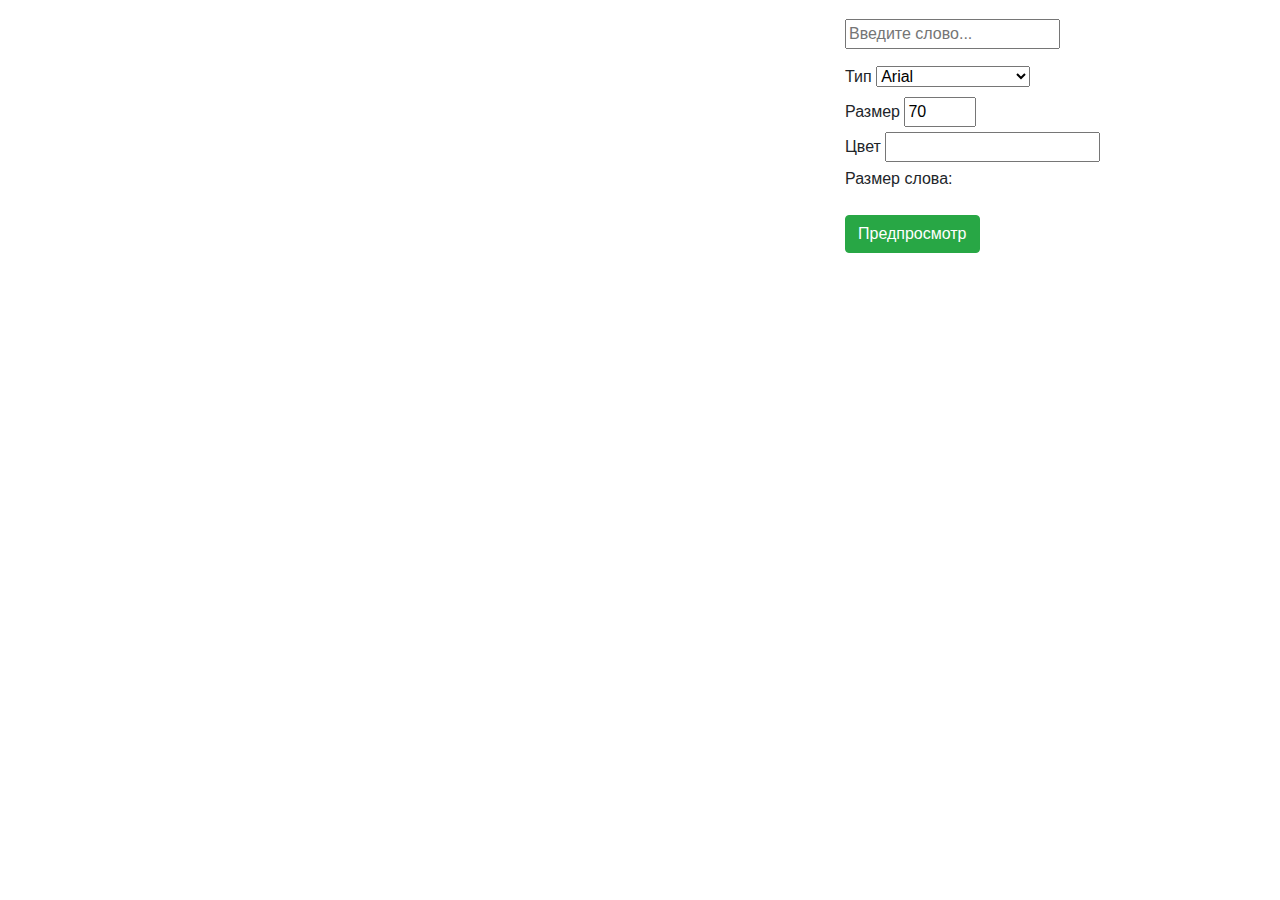
==== index.html @ cc843890 "Add files via upload" ====
<!DOCTYPE html>
<html lang="ru">

<head>

	<meta charset="utf-8">
	<base href="/">

	<title>title</title>
	<meta name="description" content="">

	<meta http-equiv="X-UA-Compatible" content="IE=edge">
	<meta name="viewport" content="width=device-width, initial-scale=1, maximum-scale=1">
	
	<!-- Template Basic Images Start -->
	<meta property="og:image" content="path/to/image.jpg">
	<link rel="icon" href="img/favicon/favicon.ico">
	<link rel="apple-touch-icon" sizes="180x180" href="img/favicon/apple-touch-icon-180x180.png">
	<!-- Template Basic Images End -->
	
	<!-- Custom Browsers Color Start -->
	<meta name="theme-color" content="#000">
	<!-- Custom Browsers Color End -->
	<link rel="stylesheet" href="https://maxcdn.bootstrapcdn.com/bootstrap/4.1.0/css/bootstrap.min.css">
	<link rel="stylesheet" href="libs/spectrum.css">
	<link rel="stylesheet" href="css/main.min.css">
	
</head>

<body>

	<!-- Custom HTML -->

	<div class="container">

		<div class="row">

			<div class="col-12">
				
				<div class="row align-items-center">

					<div class="col-8">

						<div id="canvas-wrapper">

							<canvas id="canvas" width="600" height="250"></canvas>

						</div>

					</div>

					<div class="col-4">
						<p style="margin-top: 15px;">
							<input class="input" data-text="Слово" value="" id="cardalltexthex1" placeholder="Введите слово..."></input>
						</p>
						<div class="row">
							<div class="col-12" >
								<label for="font-control">Тип</label>
								<select id="font-control" name="font-control" class="selectpicker">
									<option value="nautilus pompilius" style="font-family: Nautilus Pompilius;">Nautilus Pompilius</option>
									<option value="tsarevich-regular" style="font-family: Tsarevich-Regular;">Tsarevich-Regular</option>
									<option value="celestina-script" style="font-family: Celestina-Script;">Celestina-Script</option>
									<option value="legend" style="font-family: legend;">Legend</option>
									<option value="lobster" style="font-family: Lobster;">Lobster</option>
									<option value="arial" style="font-family: arial;" selected>Arial</option>
									<option value="helvetica" style="font-family: helvetica;">Helvetica</option>
								</select></br>

								<label for="font-control-size">Размер</label>
								<input type="number" value="70" min="50" max="250" step="1" id="font-control-size"></br>

								<label for="font-color">Цвет</label>
								<input id="showPaletteOnly"></br>
								<span>Размер слова: <br><span id="word_size"></span></span><br><span id="word_size2"></span>
							</div>
						</div>

						<!-- Button trigger modal -->
						<button type="button" class="btn btn-success" id="rasterize" onclick="pngandsvg()" data-toggle="modal" data-target=".bd-example-modal-lg">
							Предпросмотр
						</button>

						<!-- Modal -->

						<div class="modal fade bd-example-modal-lg" tabindex="-1" role="dialog" aria-labelledby="myLargeModalLabel" aria-hidden="true">
							<div class="modal-dialog modal-lg">
								<div class="modal-content">
									<div class="modal-header">
										<h5 class="modal-title" id="exampleModalLabel">Предпросмотр</h5>
										<button type="button" class="close" data-dismiss="modal" aria-label="Close">
											<span aria-hidden="true">&times;</span>
										</button>
									</div>
									<div class="modal-body" style="text-align: center;">
										<img id="canvasRasterizer" style="border: solid 1px #ccc;"></img>
										<div id="SVGRasterizer" style="display: none;"></div>
									</div>
									<div class="modal-footer">
										<button id="dl" type="button" class="btn btn-primary">Сохранить SVG</button>
										<a href="#" class="btn btn-primary" id="btn-download" download="my-file-name.jpg">Сохранить PNG</a>
										<button type="button" class="btn btn-secondary" data-dismiss="modal">Закрыть</button>
									</div>
								</div>
							</div>
						</div>

					</div>

				</div>

			</div>
			
		</div>

	</div>

	<script src="libs/jquery-3.2.1.slim.min.js"></script>
	<script src="libs/spectrum.js"></script>
	<script src="libs/fabric.min.js"></script>
	<script src="libs/d3.v3.min.js"></script>
	<script src="libs/d3-save-svg.min.js"></script>
	<script src="js/scripts.min.js"></script>


</body>
</html>
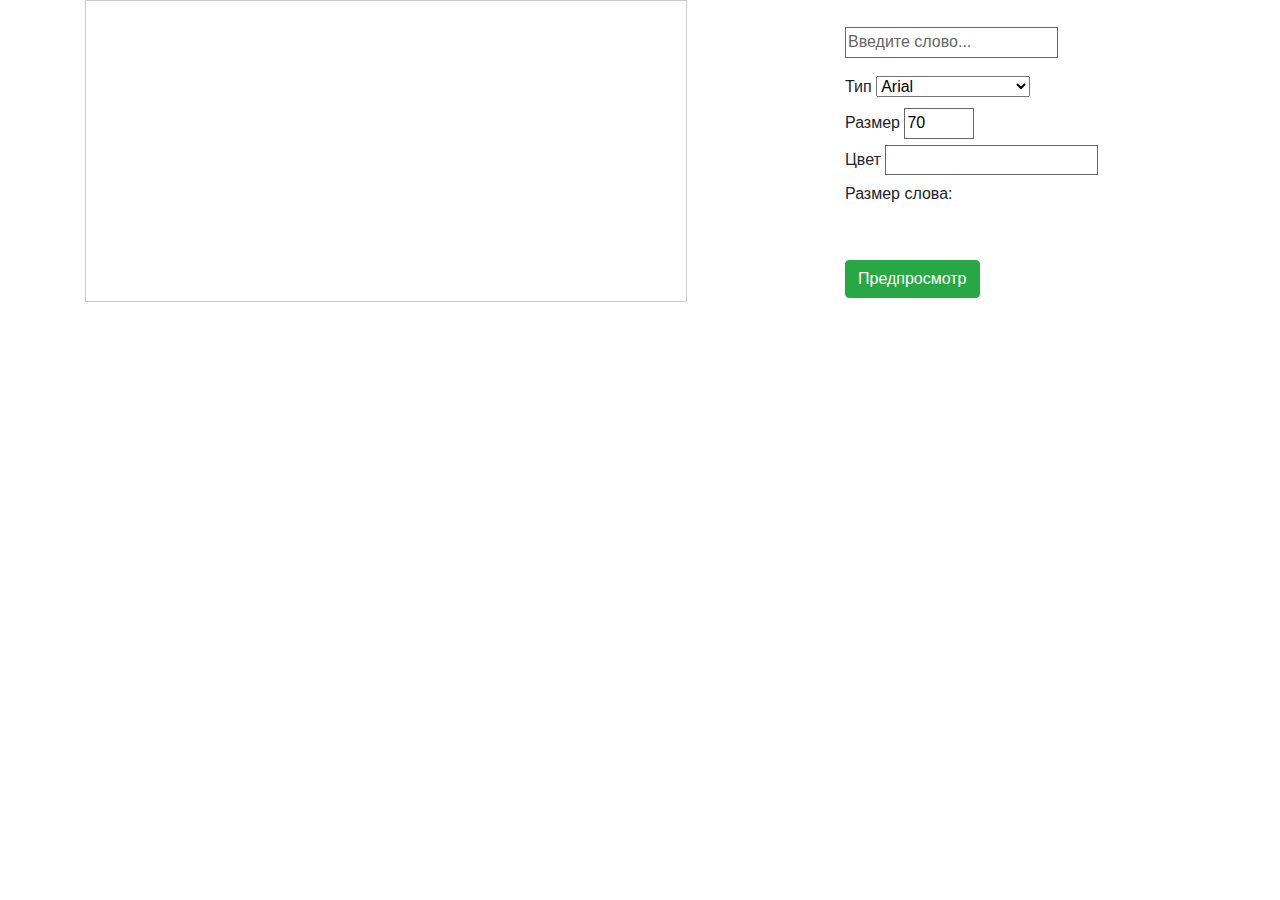
==== commit 2e42fc5e: "Update index.html" ====
--- a/index.html
+++ b/index.html
@@ -6,7 +6,7 @@
 	<meta charset="utf-8">
 	<base href="/">
 
-	<title>title</title>
+	<title>word + zoom</title>
 	<meta name="description" content="">
 
 	<meta http-equiv="X-UA-Compatible" content="IE=edge">
@@ -22,9 +22,9 @@
 	<meta name="theme-color" content="#000">
 	<!-- Custom Browsers Color End -->
 	<link rel="stylesheet" href="https://maxcdn.bootstrapcdn.com/bootstrap/4.1.0/css/bootstrap.min.css">
-	<link rel="stylesheet" href="libs/spectrum.css">
-	<link rel="stylesheet" href="css/main.min.css">
-	
+	<link rel="stylesheet" href="spectrum.css">
+	<link rel="stylesheet" href="main.min.css">
+
 </head>
 
 <body>
@@ -33,30 +33,31 @@
 
 	<div class="container">
 
-		<div class="row">
+		<div class="row align-items-center">
 
 			<div class="col-12">
 				
 				<div class="row align-items-center">
 
-					<div class="col-8">
+					<div class="col-lg-8 col-md-12 col-sm-12">
 
-						<div id="canvas-wrapper">
+    
 
-							<canvas id="canvas" width="600" height="250"></canvas>
+		<div id="canvasSizer">
+	
+			<canvas width="600" height="300" id="canvas" ></canvas>
 
-						</div>
-
+		</div>
 					</div>
 
-					<div class="col-4">
+					<div class="col-lg-4 col-md-12 col-sm-12">
 						<p style="margin-top: 15px;">
 							<input class="input" data-text="Слово" value="" id="cardalltexthex1" placeholder="Введите слово..."></input>
 						</p>
 						<div class="row">
 							<div class="col-12" >
 								<label for="font-control">Тип</label>
-								<select id="font-control" name="font-control" class="selectpicker">
+								<select id="font-control" name="font-control" class="input666">
 									<option value="nautilus pompilius" style="font-family: Nautilus Pompilius;">Nautilus Pompilius</option>
 									<option value="tsarevich-regular" style="font-family: Tsarevich-Regular;">Tsarevich-Regular</option>
 									<option value="celestina-script" style="font-family: Celestina-Script;">Celestina-Script</option>
@@ -67,11 +68,13 @@
 								</select></br>
 
 								<label for="font-control-size">Размер</label>
-								<input type="number" value="70" min="50" max="250" step="1" id="font-control-size"></br>
+								<input type="number" value="70" min="50" max="250" step="1" id="font-control-size" class="input666"></br>
 
 								<label for="font-color">Цвет</label>
 								<input id="showPaletteOnly"></br>
-								<span>Размер слова: <br><span id="word_size"></span></span><br><span id="word_size2"></span>
+								<span>Размер слова: <br><span id="word_size"></span></span><br>
+								<span id="word_size2"></span><br>
+								<span id="word_size3"></span>
 							</div>
 						</div>
 
@@ -92,12 +95,13 @@
 										</button>
 									</div>
 									<div class="modal-body" style="text-align: center;">
-										<img id="canvasRasterizer" style="border: solid 1px #ccc;"></img>
+										<img id="canvasRasterizer" style="border: solid 1px #ccc; width: 100%;"></img>
 										<div id="SVGRasterizer" style="display: none;"></div>
+										<img id="SVGRasterizer2"></img>
 									</div>
 									<div class="modal-footer">
 										<button id="dl" type="button" class="btn btn-primary">Сохранить SVG</button>
-										<a href="#" class="btn btn-primary" id="btn-download" download="my-file-name.jpg">Сохранить PNG</a>
+										<a href="#" class="btn btn-primary" id="btn-download" download="my-file-name.jpg">Сохранить JPG</a>
 										<button type="button" class="btn btn-secondary" data-dismiss="modal">Закрыть</button>
 									</div>
 								</div>
@@ -113,14 +117,18 @@
 		</div>
 
 	</div>
-
-	<script src="libs/jquery-3.2.1.slim.min.js"></script>
-	<script src="libs/spectrum.js"></script>
-	<script src="libs/fabric.min.js"></script>
-	<script src="libs/d3.v3.min.js"></script>
-	<script src="libs/d3-save-svg.min.js"></script>
-	<script src="js/scripts.min.js"></script>
-
+<script>
+	if(document.documentElement.screenWidth > 768) {
+    document.write('<script src=fabric.min.js>')
+  } else {
+  	document.write('<script src=fabric.min151.js>')
+  }
+</script>
+	<script src="jquery-3.2.1.slim.min.js"></script>
+	<script src="spectrum.js"></script>
+	<script src="d3.v3.min.js"></script>
+	<script src="d3-save-svg.min.js"></script>
+	<script src="scripts.min.js"></script>
 
 </body>
 </html>
--- a/spectrum.css
+++ b/spectrum.css
@@ -0,0 +1,507 @@
+/***
+Spectrum Colorpicker v1.8.0
+https://github.com/bgrins/spectrum
+Author: Brian Grinstead
+License: MIT
+***/
+
+.sp-container {
+    position:absolute;
+    top:0;
+    left:0;
+    display:inline-block;
+    *display: inline;
+    *zoom: 1;
+    /* https://github.com/bgrins/spectrum/issues/40 */
+    z-index: 9999994;
+    overflow: hidden;
+}
+.sp-container.sp-flat {
+    position: relative;
+}
+
+/* Fix for * { box-sizing: border-box; } */
+.sp-container,
+.sp-container * {
+    -webkit-box-sizing: content-box;
+       -moz-box-sizing: content-box;
+            box-sizing: content-box;
+}
+
+/* http://ansciath.tumblr.com/post/7347495869/css-aspect-ratio */
+.sp-top {
+  position:relative;
+  width: 100%;
+  display:inline-block;
+}
+.sp-top-inner {
+   position:absolute;
+   top:0;
+   left:0;
+   bottom:0;
+   right:0;
+}
+.sp-color {
+    position: absolute;
+    top:0;
+    left:0;
+    bottom:0;
+    right:20%;
+}
+.sp-hue {
+    position: absolute;
+    top:0;
+    right:0;
+    bottom:0;
+    left:84%;
+    height: 100%;
+}
+
+.sp-clear-enabled .sp-hue {
+    top:33px;
+    height: 77.5%;
+}
+
+.sp-fill {
+    padding-top: 80%;
+}
+.sp-sat, .sp-val {
+    position: absolute;
+    top:0;
+    left:0;
+    right:0;
+    bottom:0;
+}
+
+.sp-alpha-enabled .sp-top {
+    margin-bottom: 18px;
+}
+.sp-alpha-enabled .sp-alpha {
+    display: block;
+}
+.sp-alpha-handle {
+    position:absolute;
+    top:-4px;
+    bottom: -4px;
+    width: 6px;
+    left: 50%;
+    cursor: pointer;
+    border: 1px solid black;
+    background: white;
+    opacity: .8;
+}
+.sp-alpha {
+    display: none;
+    position: absolute;
+    bottom: -14px;
+    right: 0;
+    left: 0;
+    height: 8px;
+}
+.sp-alpha-inner {
+    border: solid 1px #333;
+}
+
+.sp-clear {
+    display: none;
+}
+
+.sp-clear.sp-clear-display {
+    background-position: center;
+}
+
+.sp-clear-enabled .sp-clear {
+    display: block;
+    position:absolute;
+    top:0px;
+    right:0;
+    bottom:0;
+    left:84%;
+    height: 28px;
+}
+
+/* Don't allow text selection */
+.sp-container, .sp-replacer, .sp-preview, .sp-dragger, .sp-slider, .sp-alpha, .sp-clear, .sp-alpha-handle, .sp-container.sp-dragging .sp-input, .sp-container button  {
+    -webkit-user-select:none;
+    -moz-user-select: -moz-none;
+    -o-user-select:none;
+    user-select: none;
+}
+
+.sp-container.sp-input-disabled .sp-input-container {
+    display: none;
+}
+.sp-container.sp-buttons-disabled .sp-button-container {
+    display: none;
+}
+.sp-container.sp-palette-buttons-disabled .sp-palette-button-container {
+    display: none;
+}
+.sp-palette-only .sp-picker-container {
+    display: none;
+}
+.sp-palette-disabled .sp-palette-container {
+    display: none;
+}
+
+.sp-initial-disabled .sp-initial {
+    display: none;
+}
+
+
+/* Gradients for hue, saturation and value instead of images.  Not pretty... but it works */
+.sp-sat {
+    background-image: -webkit-gradient(linear,  0 0, 100% 0, from(#FFF), to(rgba(204, 154, 129, 0)));
+    background-image: -webkit-linear-gradient(left, #FFF, rgba(204, 154, 129, 0));
+    background-image: -moz-linear-gradient(left, #fff, rgba(204, 154, 129, 0));
+    background-image: -o-linear-gradient(left, #fff, rgba(204, 154, 129, 0));
+    background-image: -ms-linear-gradient(left, #fff, rgba(204, 154, 129, 0));
+    background-image: linear-gradient(to right, #fff, rgba(204, 154, 129, 0));
+    -ms-filter: "progid:DXImageTransform.Microsoft.gradient(GradientType = 1, startColorstr=#FFFFFFFF, endColorstr=#00CC9A81)";
+    filter : progid:DXImageTransform.Microsoft.gradient(GradientType = 1, startColorstr='#FFFFFFFF', endColorstr='#00CC9A81');
+}
+.sp-val {
+    background-image: -webkit-gradient(linear, 0 100%, 0 0, from(#000000), to(rgba(204, 154, 129, 0)));
+    background-image: -webkit-linear-gradient(bottom, #000000, rgba(204, 154, 129, 0));
+    background-image: -moz-linear-gradient(bottom, #000, rgba(204, 154, 129, 0));
+    background-image: -o-linear-gradient(bottom, #000, rgba(204, 154, 129, 0));
+    background-image: -ms-linear-gradient(bottom, #000, rgba(204, 154, 129, 0));
+    background-image: linear-gradient(to top, #000, rgba(204, 154, 129, 0));
+    -ms-filter: "progid:DXImageTransform.Microsoft.gradient(startColorstr=#00CC9A81, endColorstr=#FF000000)";
+    filter : progid:DXImageTransform.Microsoft.gradient(startColorstr='#00CC9A81', endColorstr='#FF000000');
+}
+
+.sp-hue {
+    background: -moz-linear-gradient(top, #ff0000 0%, #ffff00 17%, #00ff00 33%, #00ffff 50%, #0000ff 67%, #ff00ff 83%, #ff0000 100%);
+    background: -ms-linear-gradient(top, #ff0000 0%, #ffff00 17%, #00ff00 33%, #00ffff 50%, #0000ff 67%, #ff00ff 83%, #ff0000 100%);
+    background: -o-linear-gradient(top, #ff0000 0%, #ffff00 17%, #00ff00 33%, #00ffff 50%, #0000ff 67%, #ff00ff 83%, #ff0000 100%);
+    background: -webkit-gradient(linear, left top, left bottom, from(#ff0000), color-stop(0.17, #ffff00), color-stop(0.33, #00ff00), color-stop(0.5, #00ffff), color-stop(0.67, #0000ff), color-stop(0.83, #ff00ff), to(#ff0000));
+    background: -webkit-linear-gradient(top, #ff0000 0%, #ffff00 17%, #00ff00 33%, #00ffff 50%, #0000ff 67%, #ff00ff 83%, #ff0000 100%);
+    background: linear-gradient(to bottom, #ff0000 0%, #ffff00 17%, #00ff00 33%, #00ffff 50%, #0000ff 67%, #ff00ff 83%, #ff0000 100%);
+}
+
+/* IE filters do not support multiple color stops.
+   Generate 6 divs, line them up, and do two color gradients for each.
+   Yes, really.
+ */
+.sp-1 {
+    height:17%;
+    filter: progid:DXImageTransform.Microsoft.gradient(startColorstr='#ff0000', endColorstr='#ffff00');
+}
+.sp-2 {
+    height:16%;
+    filter: progid:DXImageTransform.Microsoft.gradient(startColorstr='#ffff00', endColorstr='#00ff00');
+}
+.sp-3 {
+    height:17%;
+    filter: progid:DXImageTransform.Microsoft.gradient(startColorstr='#00ff00', endColorstr='#00ffff');
+}
+.sp-4 {
+    height:17%;
+    filter: progid:DXImageTransform.Microsoft.gradient(startColorstr='#00ffff', endColorstr='#0000ff');
+}
+.sp-5 {
+    height:16%;
+    filter: progid:DXImageTransform.Microsoft.gradient(startColorstr='#0000ff', endColorstr='#ff00ff');
+}
+.sp-6 {
+    height:17%;
+    filter: progid:DXImageTransform.Microsoft.gradient(startColorstr='#ff00ff', endColorstr='#ff0000');
+}
+
+.sp-hidden {
+    display: none !important;
+}
+
+/* Clearfix hack */
+.sp-cf:before, .sp-cf:after { content: ""; display: table; }
+.sp-cf:after { clear: both; }
+.sp-cf { *zoom: 1; }
+
+/* Mobile devices, make hue slider bigger so it is easier to slide */
+@media (max-device-width: 480px) {
+    .sp-color { right: 40%; }
+    .sp-hue { left: 63%; }
+    .sp-fill { padding-top: 60%; }
+}
+.sp-dragger {
+   border-radius: 5px;
+   height: 5px;
+   width: 5px;
+   border: 1px solid #fff;
+   background: #000;
+   cursor: pointer;
+   position:absolute;
+   top:0;
+   left: 0;
+}
+.sp-slider {
+    position: absolute;
+    top:0;
+    cursor:pointer;
+    height: 3px;
+    left: -1px;
+    right: -1px;
+    border: 1px solid #000;
+    background: white;
+    opacity: .8;
+}
+
+/*
+Theme authors:
+Here are the basic themeable display options (colors, fonts, global widths).
+See http://bgrins.github.io/spectrum/themes/ for instructions.
+*/
+
+.sp-container {
+    border-radius: 0;
+    background-color: #ECECEC;
+    border: solid 1px #f0c49B;
+    padding: 0;
+}
+.sp-container, .sp-container button, .sp-container input, .sp-color, .sp-hue, .sp-clear {
+    font: normal 12px "Lucida Grande", "Lucida Sans Unicode", "Lucida Sans", Geneva, Verdana, sans-serif;
+    -webkit-box-sizing: border-box;
+    -moz-box-sizing: border-box;
+    -ms-box-sizing: border-box;
+    box-sizing: border-box;
+}
+.sp-top {
+    margin-bottom: 3px;
+}
+.sp-color, .sp-hue, .sp-clear {
+    border: solid 1px #666;
+}
+
+/* Input */
+.sp-input-container {
+    float:right;
+    width: 100px;
+    margin-bottom: 4px;
+}
+.sp-initial-disabled  .sp-input-container {
+    width: 100%;
+}
+.sp-input {
+   font-size: 12px !important;
+   border: 1px inset;
+   padding: 4px 5px;
+   margin: 0;
+   width: 100%;
+   background:transparent;
+   border-radius: 3px;
+   color: #222;
+}
+.sp-input:focus  {
+    border: 1px solid orange;
+}
+.sp-input.sp-validation-error {
+    border: 1px solid red;
+    background: #fdd;
+}
+.sp-picker-container , .sp-palette-container {
+    float:left;
+    position: relative;
+    padding: 10px;
+    padding-bottom: 300px;
+    margin-bottom: -290px;
+}
+.sp-picker-container {
+    width: 172px;
+    border-left: solid 1px #fff;
+}
+
+/* Palettes */
+.sp-palette-container {
+    border-right: solid 1px #ccc;
+}
+
+.sp-palette-only .sp-palette-container {
+    border: 0;
+}
+
+.sp-palette .sp-thumb-el {
+    display: block;
+    position:relative;
+    float:left;
+    width: 24px;
+    height: 15px;
+    margin: 3px;
+    cursor: pointer;
+    border:solid 2px transparent;
+}
+.sp-palette .sp-thumb-el:hover, .sp-palette .sp-thumb-el.sp-thumb-active {
+    border-color: orange;
+}
+.sp-thumb-el {
+    position:relative;
+}
+
+/* Initial */
+.sp-initial {
+    float: left;
+    border: solid 1px #333;
+}
+.sp-initial span {
+    width: 30px;
+    height: 25px;
+    border:none;
+    display:block;
+    float:left;
+    margin:0;
+}
+
+.sp-initial .sp-clear-display {
+    background-position: center;
+}
+
+/* Buttons */
+.sp-palette-button-container,
+.sp-button-container {
+    float: right;
+}
+
+/* Replacer (the little preview div that shows up instead of the <input>) */
+.sp-replacer {
+    margin:0;
+    overflow:hidden;
+    cursor:pointer;
+    padding: 2px;
+    display:inline-block;
+    *zoom: 1;
+    *display: inline;
+    border: solid 1px #91765d;
+    background: #eee;
+    color: #333;
+    vertical-align: middle;
+}
+.sp-replacer:hover, .sp-replacer.sp-active {
+    border-color: #F0C49B;
+    color: #111;
+}
+.sp-replacer.sp-disabled {
+    cursor:default;
+    border-color: silver;
+    color: silver;
+}
+.sp-dd {
+    padding: 2px 0;
+    height: 12px;
+    line-height: 12px;
+    float:left;
+    font-size:8px;
+}
+.sp-preview {
+    position:relative;
+    width: 16px;
+    height: 16px;
+    border: solid 1px #222;
+    margin-right: 5px;
+    float:left;
+    z-index: 0;
+}
+
+.sp-palette {
+    *width: 220px;
+    max-width: 220px;
+}
+.sp-palette .sp-thumb-el {
+    width:16px;
+    height: 16px;
+    margin:2px 1px;
+    border: solid 1px #d0d0d0;
+}
+
+.sp-container {
+    padding-bottom:0;
+}
+
+
+/* Buttons: http://hellohappy.org/css3-buttons/ */
+.sp-container button {
+  background-color: #eeeeee;
+  background-image: -webkit-linear-gradient(top, #eeeeee, #cccccc);
+  background-image: -moz-linear-gradient(top, #eeeeee, #cccccc);
+  background-image: -ms-linear-gradient(top, #eeeeee, #cccccc);
+  background-image: -o-linear-gradient(top, #eeeeee, #cccccc);
+  background-image: linear-gradient(to bottom, #eeeeee, #cccccc);
+  border: 1px solid #ccc;
+  border-bottom: 1px solid #bbb;
+  border-radius: 3px;
+  color: #333;
+  font-size: 14px;
+  line-height: 1;
+  padding: 5px 4px;
+  text-align: center;
+  text-shadow: 0 1px 0 #eee;
+  vertical-align: middle;
+}
+.sp-container button:hover {
+    background-color: #dddddd;
+    background-image: -webkit-linear-gradient(top, #dddddd, #bbbbbb);
+    background-image: -moz-linear-gradient(top, #dddddd, #bbbbbb);
+    background-image: -ms-linear-gradient(top, #dddddd, #bbbbbb);
+    background-image: -o-linear-gradient(top, #dddddd, #bbbbbb);
+    background-image: linear-gradient(to bottom, #dddddd, #bbbbbb);
+    border: 1px solid #bbb;
+    border-bottom: 1px solid #999;
+    cursor: pointer;
+    text-shadow: 0 1px 0 #ddd;
+}
+.sp-container button:active {
+    border: 1px solid #aaa;
+    border-bottom: 1px solid #888;
+    -webkit-box-shadow: inset 0 0 5px 2px #aaaaaa, 0 1px 0 0 #eeeeee;
+    -moz-box-shadow: inset 0 0 5px 2px #aaaaaa, 0 1px 0 0 #eeeeee;
+    -ms-box-shadow: inset 0 0 5px 2px #aaaaaa, 0 1px 0 0 #eeeeee;
+    -o-box-shadow: inset 0 0 5px 2px #aaaaaa, 0 1px 0 0 #eeeeee;
+    box-shadow: inset 0 0 5px 2px #aaaaaa, 0 1px 0 0 #eeeeee;
+}
+.sp-cancel {
+    font-size: 11px;
+    color: #d93f3f !important;
+    margin:0;
+    padding:2px;
+    margin-right: 5px;
+    vertical-align: middle;
+    text-decoration:none;
+
+}
+.sp-cancel:hover {
+    color: #d93f3f !important;
+    text-decoration: underline;
+}
+
+
+.sp-palette span:hover, .sp-palette span.sp-thumb-active {
+    border-color: #000;
+}
+
+.sp-preview, .sp-alpha, .sp-thumb-el {
+    position:relative;
+    background-image: url([data-uri]);
+}
+.sp-preview-inner, .sp-alpha-inner, .sp-thumb-inner {
+    display:block;
+    position:absolute;
+    top:0;left:0;bottom:0;right:0;
+}
+
+.sp-palette .sp-thumb-inner {
+    background-position: 50% 50%;
+    background-repeat: no-repeat;
+}
+
+.sp-palette .sp-thumb-light.sp-thumb-active .sp-thumb-inner {
+    background-image: url([data-uri]);
+}
+
+.sp-palette .sp-thumb-dark.sp-thumb-active .sp-thumb-inner {
+    background-image: url([data-uri]);
+}
+
+.sp-clear-display {
+    background-repeat:no-repeat;
+    background-position: center;
+    background-image: url([data-uri]);
+}
--- a/main.min.css
+++ b/main.min.css
@@ -0,0 +1 @@
+@font-face{font-family:roboto-example;font-weight:400;font-style:normal;src:url(../fonts/RobotoRegular/RobotoRegular.eot);src:url(../fonts/RobotoRegular/RobotoRegular.eot?#iefix) format("embedded-opentype"),url(../fonts/RobotoRegular/RobotoRegular.woff) format("woff"),url(../fonts/RobotoRegular/RobotoRegular.ttf) format("truetype"),url(../fonts/RobotoRegular/RobotoRegular.otf) format("opentype")}@font-face{font-family:roboto-example;font-weight:700;font-style:normal;src:url(../fonts/RobotoBold/RobotoBold.eot);src:url(../fonts/RobotoBold/RobotoBold.eot?#iefix) format("embedded-opentype"),url(../fonts/RobotoBold/RobotoBold.woff) format("woff"),url(../fonts/RobotoBold/RobotoBold.ttf) format("truetype"),url(../fonts/RobotoBold/RobotoBold.otf) format("opentype")}@font-face{font-family:Lobster;font-weight:400;font-style:normal;src:url(../fonts/Lobster/Lobster.eot);src:url(../fonts/Lobster/Lobster.eot?#iefix) format("embedded-opentype"),url(../fonts/Lobster/Lobster.woff) format("woff"),url(../fonts/Lobster/Lobster.ttf) format("truetype"),url(../fonts/Lobster/Lobster.otf) format("opentype")}@font-face{font-family:"Nautilus Pompilius";font-weight:400;font-style:normal;src:url(../fonts/Nautilus/Nautilus.eot);src:url(../fonts/Nautilus/Nautilus.eot?#iefix) format("embedded-opentype"),url(../fonts/Nautilus/Nautilus.woff) format("woff"),url(../fonts/Nautilus/Nautilus.ttf) format("truetype"),url(../fonts/Nautilus/Nautilus.otf) format("opentype")}*,::after,::before{-webkit-box-sizing:border-box;box-sizing:border-box}html{font-family:sans-serif;line-height:1.15;-webkit-text-size-adjust:100%;-ms-text-size-adjust:100%;-ms-overflow-style:scrollbar;-webkit-tap-highlight-color:transparent}@-ms-viewport{width:device-width}article,aside,dialog,figcaption,figure,footer,header,hgroup,main,nav,section{display:block}body{margin:0;font-family:-apple-system,BlinkMacSystemFont,"Segoe UI",Roboto,"Helvetica Neue",Arial,sans-serif,"Apple Color Emoji","Segoe UI Emoji","Segoe UI Symbol";font-size:1rem;font-weight:400;line-height:1.5;color:#212529;text-align:left;background-color:#fff}[tabindex="-1"]:focus{outline:0!important}hr{-webkit-box-sizing:content-box;box-sizing:content-box;height:0;overflow:visible}h1,h2,h3,h4,h5,h6{margin-top:0;margin-bottom:.5rem}p{margin-top:0;margin-bottom:1rem}abbr[data-original-title],abbr[title]{text-decoration:underline;-webkit-text-decoration:underline dotted;text-decoration:underline dotted;cursor:help;border-bottom:0}address{margin-bottom:1rem;font-style:normal;line-height:inherit}dl,ol,ul{margin-top:0;margin-bottom:1rem}ol ol,ol ul,ul ol,ul ul{margin-bottom:0}dt{font-weight:700}dd{margin-bottom:.5rem;margin-left:0}blockquote{margin:0 0 1rem}dfn{font-style:italic}b,strong{font-weight:bolder}small{font-size:80%}sub,sup{position:relative;font-size:75%;line-height:0;vertical-align:baseline}sub{bottom:-.25em}sup{top:-.5em}a{color:#007bff;text-decoration:none;background-color:transparent;-webkit-text-decoration-skip:objects}a:hover{color:#0056b3;text-decoration:underline}a:not([href]):not([tabindex]){color:inherit;text-decoration:none}a:not([href]):not([tabindex]):focus,a:not([href]):not([tabindex]):hover{color:inherit;text-decoration:none}a:not([href]):not([tabindex]):focus{outline:0}code,kbd,pre,samp{font-family:monospace,monospace;font-size:1em}pre{margin-top:0;margin-bottom:1rem;overflow:auto;-ms-overflow-style:scrollbar}figure{margin:0 0 1rem}img{vertical-align:middle;border-style:none}svg:not(:root){overflow:hidden}table{border-collapse:collapse}caption{padding-top:.75rem;padding-bottom:.75rem;color:#6c757d;text-align:left;caption-side:bottom}th{text-align:inherit}label{display:inline-block;margin-bottom:.5rem}button{-webkit-border-radius:0;border-radius:0}button:focus{outline:1px dotted;outline:5px auto -webkit-focus-ring-color}button,input,optgroup,select,textarea{margin:0;font-family:inherit;font-size:inherit;line-height:inherit}button,input{overflow:visible}button,select{text-transform:none}[type=reset],[type=submit],button,html [type=button]{-webkit-appearance:button}[type=button]::-moz-focus-inner,[type=reset]::-moz-focus-inner,[type=submit]::-moz-focus-inner,button::-moz-focus-inner{padding:0;border-style:none}input[type=checkbox],input[type=radio]{-webkit-box-sizing:border-box;box-sizing:border-box;padding:0}input[type=date],input[type=datetime-local],input[type=month],input[type=time]{-webkit-appearance:listbox}textarea{overflow:auto;resize:vertical}fieldset{min-width:0;padding:0;margin:0;border:0}legend{display:block;width:100%;max-width:100%;padding:0;margin-bottom:.5rem;font-size:1.5rem;line-height:inherit;color:inherit;white-space:normal}progress{vertical-align:baseline}[type=number]::-webkit-inner-spin-button,[type=number]::-webkit-outer-spin-button{height:auto}[type=search]{outline-offset:-2px;-webkit-appearance:none}[type=search]::-webkit-search-cancel-button,[type=search]::-webkit-search-decoration{-webkit-appearance:none}::-webkit-file-upload-button{font:inherit;-webkit-appearance:button}output{display:inline-block}summary{display:list-item;cursor:pointer}template{display:none}[hidden]{display:none!important}@-ms-viewport{width:device-width}html{-webkit-box-sizing:border-box;box-sizing:border-box;-ms-overflow-style:scrollbar}*,::after,::before{-webkit-box-sizing:inherit;box-sizing:inherit}.container{width:100%;padding-right:15px;padding-left:15px;margin-right:auto;margin-left:auto}@media (min-width:576px){.container{max-width:540px}}@media (min-width:768px){.container{max-width:720px}}@media (min-width:992px){.container{max-width:960px}}@media (min-width:1200px){.container{max-width:1140px}}.container-fluid{width:100%;padding-right:15px;padding-left:15px;margin-right:auto;margin-left:auto}.row{display:-webkit-box;display:-webkit-flex;display:-ms-flexbox;display:flex;-webkit-flex-wrap:wrap;-ms-flex-wrap:wrap;flex-wrap:wrap;margin-right:-15px;margin-left:-15px}.no-gutters{margin-right:0;margin-left:0}.no-gutters>.col,.no-gutters>[class*=col-]{padding-right:0;padding-left:0}.col,.col-1,.col-10,.col-11,.col-12,.col-2,.col-3,.col-4,.col-5,.col-6,.col-7,.col-8,.col-9,.col-auto,.col-lg,.col-lg-1,.col-lg-10,.col-lg-11,.col-lg-12,.col-lg-2,.col-lg-3,.col-lg-4,.col-lg-5,.col-lg-6,.col-lg-7,.col-lg-8,.col-lg-9,.col-lg-auto,.col-md,.col-md-1,.col-md-10,.col-md-11,.col-md-12,.col-md-2,.col-md-3,.col-md-4,.col-md-5,.col-md-6,.col-md-7,.col-md-8,.col-md-9,.col-md-auto,.col-sm,.col-sm-1,.col-sm-10,.col-sm-11,.col-sm-12,.col-sm-2,.col-sm-3,.col-sm-4,.col-sm-5,.col-sm-6,.col-sm-7,.col-sm-8,.col-sm-9,.col-sm-auto,.col-xl,.col-xl-1,.col-xl-10,.col-xl-11,.col-xl-12,.col-xl-2,.col-xl-3,.col-xl-4,.col-xl-5,.col-xl-6,.col-xl-7,.col-xl-8,.col-xl-9,.col-xl-auto{position:relative;width:100%;min-height:1px;padding-right:15px;padding-left:15px}.col{-webkit-flex-basis:0;-ms-flex-preferred-size:0;flex-basis:0;-webkit-box-flex:1;-webkit-flex-grow:1;-ms-flex-positive:1;flex-grow:1;max-width:100%}.col-auto{-webkit-box-flex:0;-webkit-flex:0 0 auto;-ms-flex:0 0 auto;flex:0 0 auto;width:auto;max-width:none}.col-1{-webkit-box-flex:0;-webkit-flex:0 0 8.33333%;-ms-flex:0 0 8.33333%;flex:0 0 8.33333%;max-width:8.33333%}.col-2{-webkit-box-flex:0;-webkit-flex:0 0 16.66667%;-ms-flex:0 0 16.66667%;flex:0 0 16.66667%;max-width:16.66667%}.col-3{-webkit-box-flex:0;-webkit-flex:0 0 25%;-ms-flex:0 0 25%;flex:0 0 25%;max-width:25%}.col-4{-webkit-box-flex:0;-webkit-flex:0 0 33.33333%;-ms-flex:0 0 33.33333%;flex:0 0 33.33333%;max-width:33.33333%}.col-5{-webkit-box-flex:0;-webkit-flex:0 0 41.66667%;-ms-flex:0 0 41.66667%;flex:0 0 41.66667%;max-width:41.66667%}.col-6{-webkit-box-flex:0;-webkit-flex:0 0 50%;-ms-flex:0 0 50%;flex:0 0 50%;max-width:50%}.col-7{-webkit-box-flex:0;-webkit-flex:0 0 58.33333%;-ms-flex:0 0 58.33333%;flex:0 0 58.33333%;max-width:58.33333%}.col-8{-webkit-box-flex:0;-webkit-flex:0 0 66.66667%;-ms-flex:0 0 66.66667%;flex:0 0 66.66667%;max-width:66.66667%}.col-9{-webkit-box-flex:0;-webkit-flex:0 0 75%;-ms-flex:0 0 75%;flex:0 0 75%;max-width:75%}.col-10{-webkit-box-flex:0;-webkit-flex:0 0 83.33333%;-ms-flex:0 0 83.33333%;flex:0 0 83.33333%;max-width:83.33333%}.col-11{-webkit-box-flex:0;-webkit-flex:0 0 91.66667%;-ms-flex:0 0 91.66667%;flex:0 0 91.66667%;max-width:91.66667%}.col-12{-webkit-box-flex:0;-webkit-flex:0 0 100%;-ms-flex:0 0 100%;flex:0 0 100%;max-width:100%}.order-first{-webkit-box-ordinal-group:0;-webkit-order:-1;-ms-flex-order:-1;order:-1}.order-last{-webkit-box-ordinal-group:14;-webkit-order:13;-ms-flex-order:13;order:13}.order-0{-webkit-box-ordinal-group:1;-webkit-order:0;-ms-flex-order:0;order:0}.order-1{-webkit-box-ordinal-group:2;-webkit-order:1;-ms-flex-order:1;order:1}.order-2{-webkit-box-ordinal-group:3;-webkit-order:2;-ms-flex-order:2;order:2}.order-3{-webkit-box-ordinal-group:4;-webkit-order:3;-ms-flex-order:3;order:3}.order-4{-webkit-box-ordinal-group:5;-webkit-order:4;-ms-flex-order:4;order:4}.order-5{-webkit-box-ordinal-group:6;-webkit-order:5;-ms-flex-order:5;order:5}.order-6{-webkit-box-ordinal-group:7;-webkit-order:6;-ms-flex-order:6;order:6}.order-7{-webkit-box-ordinal-group:8;-webkit-order:7;-ms-flex-order:7;order:7}.order-8{-webkit-box-ordinal-group:9;-webkit-order:8;-ms-flex-order:8;order:8}.order-9{-webkit-box-ordinal-group:10;-webkit-order:9;-ms-flex-order:9;order:9}.order-10{-webkit-box-ordinal-group:11;-webkit-order:10;-ms-flex-order:10;order:10}.order-11{-webkit-box-ordinal-group:12;-webkit-order:11;-ms-flex-order:11;order:11}.order-12{-webkit-box-ordinal-group:13;-webkit-order:12;-ms-flex-order:12;order:12}.offset-1{margin-left:8.33333%}.offset-2{margin-left:16.66667%}.offset-3{margin-left:25%}.offset-4{margin-left:33.33333%}.offset-5{margin-left:41.66667%}.offset-6{margin-left:50%}.offset-7{margin-left:58.33333%}.offset-8{margin-left:66.66667%}.offset-9{margin-left:75%}.offset-10{margin-left:83.33333%}.offset-11{margin-left:91.66667%}@media (min-width:576px){.col-sm{-webkit-flex-basis:0;-ms-flex-preferred-size:0;flex-basis:0;-webkit-box-flex:1;-webkit-flex-grow:1;-ms-flex-positive:1;flex-grow:1;max-width:100%}.col-sm-auto{-webkit-box-flex:0;-webkit-flex:0 0 auto;-ms-flex:0 0 auto;flex:0 0 auto;width:auto;max-width:none}.col-sm-1{-webkit-box-flex:0;-webkit-flex:0 0 8.33333%;-ms-flex:0 0 8.33333%;flex:0 0 8.33333%;max-width:8.33333%}.col-sm-2{-webkit-box-flex:0;-webkit-flex:0 0 16.66667%;-ms-flex:0 0 16.66667%;flex:0 0 16.66667%;max-width:16.66667%}.col-sm-3{-webkit-box-flex:0;-webkit-flex:0 0 25%;-ms-flex:0 0 25%;flex:0 0 25%;max-width:25%}.col-sm-4{-webkit-box-flex:0;-webkit-flex:0 0 33.33333%;-ms-flex:0 0 33.33333%;flex:0 0 33.33333%;max-width:33.33333%}.col-sm-5{-webkit-box-flex:0;-webkit-flex:0 0 41.66667%;-ms-flex:0 0 41.66667%;flex:0 0 41.66667%;max-width:41.66667%}.col-sm-6{-webkit-box-flex:0;-webkit-flex:0 0 50%;-ms-flex:0 0 50%;flex:0 0 50%;max-width:50%}.col-sm-7{-webkit-box-flex:0;-webkit-flex:0 0 58.33333%;-ms-flex:0 0 58.33333%;flex:0 0 58.33333%;max-width:58.33333%}.col-sm-8{-webkit-box-flex:0;-webkit-flex:0 0 66.66667%;-ms-flex:0 0 66.66667%;flex:0 0 66.66667%;max-width:66.66667%}.col-sm-9{-webkit-box-flex:0;-webkit-flex:0 0 75%;-ms-flex:0 0 75%;flex:0 0 75%;max-width:75%}.col-sm-10{-webkit-box-flex:0;-webkit-flex:0 0 83.33333%;-ms-flex:0 0 83.33333%;flex:0 0 83.33333%;max-width:83.33333%}.col-sm-11{-webkit-box-flex:0;-webkit-flex:0 0 91.66667%;-ms-flex:0 0 91.66667%;flex:0 0 91.66667%;max-width:91.66667%}.col-sm-12{-webkit-box-flex:0;-webkit-flex:0 0 100%;-ms-flex:0 0 100%;flex:0 0 100%;max-width:100%}.order-sm-first{-webkit-box-ordinal-group:0;-webkit-order:-1;-ms-flex-order:-1;order:-1}.order-sm-last{-webkit-box-ordinal-group:14;-webkit-order:13;-ms-flex-order:13;order:13}.order-sm-0{-webkit-box-ordinal-group:1;-webkit-order:0;-ms-flex-order:0;order:0}.order-sm-1{-webkit-box-ordinal-group:2;-webkit-order:1;-ms-flex-order:1;order:1}.order-sm-2{-webkit-box-ordinal-group:3;-webkit-order:2;-ms-flex-order:2;order:2}.order-sm-3{-webkit-box-ordinal-group:4;-webkit-order:3;-ms-flex-order:3;order:3}.order-sm-4{-webkit-box-ordinal-group:5;-webkit-order:4;-ms-flex-order:4;order:4}.order-sm-5{-webkit-box-ordinal-group:6;-webkit-order:5;-ms-flex-order:5;order:5}.order-sm-6{-webkit-box-ordinal-group:7;-webkit-order:6;-ms-flex-order:6;order:6}.order-sm-7{-webkit-box-ordinal-group:8;-webkit-order:7;-ms-flex-order:7;order:7}.order-sm-8{-webkit-box-ordinal-group:9;-webkit-order:8;-ms-flex-order:8;order:8}.order-sm-9{-webkit-box-ordinal-group:10;-webkit-order:9;-ms-flex-order:9;order:9}.order-sm-10{-webkit-box-ordinal-group:11;-webkit-order:10;-ms-flex-order:10;order:10}.order-sm-11{-webkit-box-ordinal-group:12;-webkit-order:11;-ms-flex-order:11;order:11}.order-sm-12{-webkit-box-ordinal-group:13;-webkit-order:12;-ms-flex-order:12;order:12}.offset-sm-0{margin-left:0}.offset-sm-1{margin-left:8.33333%}.offset-sm-2{margin-left:16.66667%}.offset-sm-3{margin-left:25%}.offset-sm-4{margin-left:33.33333%}.offset-sm-5{margin-left:41.66667%}.offset-sm-6{margin-left:50%}.offset-sm-7{margin-left:58.33333%}.offset-sm-8{margin-left:66.66667%}.offset-sm-9{margin-left:75%}.offset-sm-10{margin-left:83.33333%}.offset-sm-11{margin-left:91.66667%}}@media (min-width:768px){.col-md{-webkit-flex-basis:0;-ms-flex-preferred-size:0;flex-basis:0;-webkit-box-flex:1;-webkit-flex-grow:1;-ms-flex-positive:1;flex-grow:1;max-width:100%}.col-md-auto{-webkit-box-flex:0;-webkit-flex:0 0 auto;-ms-flex:0 0 auto;flex:0 0 auto;width:auto;max-width:none}.col-md-1{-webkit-box-flex:0;-webkit-flex:0 0 8.33333%;-ms-flex:0 0 8.33333%;flex:0 0 8.33333%;max-width:8.33333%}.col-md-2{-webkit-box-flex:0;-webkit-flex:0 0 16.66667%;-ms-flex:0 0 16.66667%;flex:0 0 16.66667%;max-width:16.66667%}.col-md-3{-webkit-box-flex:0;-webkit-flex:0 0 25%;-ms-flex:0 0 25%;flex:0 0 25%;max-width:25%}.col-md-4{-webkit-box-flex:0;-webkit-flex:0 0 33.33333%;-ms-flex:0 0 33.33333%;flex:0 0 33.33333%;max-width:33.33333%}.col-md-5{-webkit-box-flex:0;-webkit-flex:0 0 41.66667%;-ms-flex:0 0 41.66667%;flex:0 0 41.66667%;max-width:41.66667%}.col-md-6{-webkit-box-flex:0;-webkit-flex:0 0 50%;-ms-flex:0 0 50%;flex:0 0 50%;max-width:50%}.col-md-7{-webkit-box-flex:0;-webkit-flex:0 0 58.33333%;-ms-flex:0 0 58.33333%;flex:0 0 58.33333%;max-width:58.33333%}.col-md-8{-webkit-box-flex:0;-webkit-flex:0 0 66.66667%;-ms-flex:0 0 66.66667%;flex:0 0 66.66667%;max-width:66.66667%}.col-md-9{-webkit-box-flex:0;-webkit-flex:0 0 75%;-ms-flex:0 0 75%;flex:0 0 75%;max-width:75%}.col-md-10{-webkit-box-flex:0;-webkit-flex:0 0 83.33333%;-ms-flex:0 0 83.33333%;flex:0 0 83.33333%;max-width:83.33333%}.col-md-11{-webkit-box-flex:0;-webkit-flex:0 0 91.66667%;-ms-flex:0 0 91.66667%;flex:0 0 91.66667%;max-width:91.66667%}.col-md-12{-webkit-box-flex:0;-webkit-flex:0 0 100%;-ms-flex:0 0 100%;flex:0 0 100%;max-width:100%}.order-md-first{-webkit-box-ordinal-group:0;-webkit-order:-1;-ms-flex-order:-1;order:-1}.order-md-last{-webkit-box-ordinal-group:14;-webkit-order:13;-ms-flex-order:13;order:13}.order-md-0{-webkit-box-ordinal-group:1;-webkit-order:0;-ms-flex-order:0;order:0}.order-md-1{-webkit-box-ordinal-group:2;-webkit-order:1;-ms-flex-order:1;order:1}.order-md-2{-webkit-box-ordinal-group:3;-webkit-order:2;-ms-flex-order:2;order:2}.order-md-3{-webkit-box-ordinal-group:4;-webkit-order:3;-ms-flex-order:3;order:3}.order-md-4{-webkit-box-ordinal-group:5;-webkit-order:4;-ms-flex-order:4;order:4}.order-md-5{-webkit-box-ordinal-group:6;-webkit-order:5;-ms-flex-order:5;order:5}.order-md-6{-webkit-box-ordinal-group:7;-webkit-order:6;-ms-flex-order:6;order:6}.order-md-7{-webkit-box-ordinal-group:8;-webkit-order:7;-ms-flex-order:7;order:7}.order-md-8{-webkit-box-ordinal-group:9;-webkit-order:8;-ms-flex-order:8;order:8}.order-md-9{-webkit-box-ordinal-group:10;-webkit-order:9;-ms-flex-order:9;order:9}.order-md-10{-webkit-box-ordinal-group:11;-webkit-order:10;-ms-flex-order:10;order:10}.order-md-11{-webkit-box-ordinal-group:12;-webkit-order:11;-ms-flex-order:11;order:11}.order-md-12{-webkit-box-ordinal-group:13;-webkit-order:12;-ms-flex-order:12;order:12}.offset-md-0{margin-left:0}.offset-md-1{margin-left:8.33333%}.offset-md-2{margin-left:16.66667%}.offset-md-3{margin-left:25%}.offset-md-4{margin-left:33.33333%}.offset-md-5{margin-left:41.66667%}.offset-md-6{margin-left:50%}.offset-md-7{margin-left:58.33333%}.offset-md-8{margin-left:66.66667%}.offset-md-9{margin-left:75%}.offset-md-10{margin-left:83.33333%}.offset-md-11{margin-left:91.66667%}}@media (min-width:992px){.col-lg{-webkit-flex-basis:0;-ms-flex-preferred-size:0;flex-basis:0;-webkit-box-flex:1;-webkit-flex-grow:1;-ms-flex-positive:1;flex-grow:1;max-width:100%}.col-lg-auto{-webkit-box-flex:0;-webkit-flex:0 0 auto;-ms-flex:0 0 auto;flex:0 0 auto;width:auto;max-width:none}.col-lg-1{-webkit-box-flex:0;-webkit-flex:0 0 8.33333%;-ms-flex:0 0 8.33333%;flex:0 0 8.33333%;max-width:8.33333%}.col-lg-2{-webkit-box-flex:0;-webkit-flex:0 0 16.66667%;-ms-flex:0 0 16.66667%;flex:0 0 16.66667%;max-width:16.66667%}.col-lg-3{-webkit-box-flex:0;-webkit-flex:0 0 25%;-ms-flex:0 0 25%;flex:0 0 25%;max-width:25%}.col-lg-4{-webkit-box-flex:0;-webkit-flex:0 0 33.33333%;-ms-flex:0 0 33.33333%;flex:0 0 33.33333%;max-width:33.33333%}.col-lg-5{-webkit-box-flex:0;-webkit-flex:0 0 41.66667%;-ms-flex:0 0 41.66667%;flex:0 0 41.66667%;max-width:41.66667%}.col-lg-6{-webkit-box-flex:0;-webkit-flex:0 0 50%;-ms-flex:0 0 50%;flex:0 0 50%;max-width:50%}.col-lg-7{-webkit-box-flex:0;-webkit-flex:0 0 58.33333%;-ms-flex:0 0 58.33333%;flex:0 0 58.33333%;max-width:58.33333%}.col-lg-8{-webkit-box-flex:0;-webkit-flex:0 0 66.66667%;-ms-flex:0 0 66.66667%;flex:0 0 66.66667%;max-width:66.66667%}.col-lg-9{-webkit-box-flex:0;-webkit-flex:0 0 75%;-ms-flex:0 0 75%;flex:0 0 75%;max-width:75%}.col-lg-10{-webkit-box-flex:0;-webkit-flex:0 0 83.33333%;-ms-flex:0 0 83.33333%;flex:0 0 83.33333%;max-width:83.33333%}.col-lg-11{-webkit-box-flex:0;-webkit-flex:0 0 91.66667%;-ms-flex:0 0 91.66667%;flex:0 0 91.66667%;max-width:91.66667%}.col-lg-12{-webkit-box-flex:0;-webkit-flex:0 0 100%;-ms-flex:0 0 100%;flex:0 0 100%;max-width:100%}.order-lg-first{-webkit-box-ordinal-group:0;-webkit-order:-1;-ms-flex-order:-1;order:-1}.order-lg-last{-webkit-box-ordinal-group:14;-webkit-order:13;-ms-flex-order:13;order:13}.order-lg-0{-webkit-box-ordinal-group:1;-webkit-order:0;-ms-flex-order:0;order:0}.order-lg-1{-webkit-box-ordinal-group:2;-webkit-order:1;-ms-flex-order:1;order:1}.order-lg-2{-webkit-box-ordinal-group:3;-webkit-order:2;-ms-flex-order:2;order:2}.order-lg-3{-webkit-box-ordinal-group:4;-webkit-order:3;-ms-flex-order:3;order:3}.order-lg-4{-webkit-box-ordinal-group:5;-webkit-order:4;-ms-flex-order:4;order:4}.order-lg-5{-webkit-box-ordinal-group:6;-webkit-order:5;-ms-flex-order:5;order:5}.order-lg-6{-webkit-box-ordinal-group:7;-webkit-order:6;-ms-flex-order:6;order:6}.order-lg-7{-webkit-box-ordinal-group:8;-webkit-order:7;-ms-flex-order:7;order:7}.order-lg-8{-webkit-box-ordinal-group:9;-webkit-order:8;-ms-flex-order:8;order:8}.order-lg-9{-webkit-box-ordinal-group:10;-webkit-order:9;-ms-flex-order:9;order:9}.order-lg-10{-webkit-box-ordinal-group:11;-webkit-order:10;-ms-flex-order:10;order:10}.order-lg-11{-webkit-box-ordinal-group:12;-webkit-order:11;-ms-flex-order:11;order:11}.order-lg-12{-webkit-box-ordinal-group:13;-webkit-order:12;-ms-flex-order:12;order:12}.offset-lg-0{margin-left:0}.offset-lg-1{margin-left:8.33333%}.offset-lg-2{margin-left:16.66667%}.offset-lg-3{margin-left:25%}.offset-lg-4{margin-left:33.33333%}.offset-lg-5{margin-left:41.66667%}.offset-lg-6{margin-left:50%}.offset-lg-7{margin-left:58.33333%}.offset-lg-8{margin-left:66.66667%}.offset-lg-9{margin-left:75%}.offset-lg-10{margin-left:83.33333%}.offset-lg-11{margin-left:91.66667%}}@media (min-width:1200px){.col-xl{-webkit-flex-basis:0;-ms-flex-preferred-size:0;flex-basis:0;-webkit-box-flex:1;-webkit-flex-grow:1;-ms-flex-positive:1;flex-grow:1;max-width:100%}.col-xl-auto{-webkit-box-flex:0;-webkit-flex:0 0 auto;-ms-flex:0 0 auto;flex:0 0 auto;width:auto;max-width:none}.col-xl-1{-webkit-box-flex:0;-webkit-flex:0 0 8.33333%;-ms-flex:0 0 8.33333%;flex:0 0 8.33333%;max-width:8.33333%}.col-xl-2{-webkit-box-flex:0;-webkit-flex:0 0 16.66667%;-ms-flex:0 0 16.66667%;flex:0 0 16.66667%;max-width:16.66667%}.col-xl-3{-webkit-box-flex:0;-webkit-flex:0 0 25%;-ms-flex:0 0 25%;flex:0 0 25%;max-width:25%}.col-xl-4{-webkit-box-flex:0;-webkit-flex:0 0 33.33333%;-ms-flex:0 0 33.33333%;flex:0 0 33.33333%;max-width:33.33333%}.col-xl-5{-webkit-box-flex:0;-webkit-flex:0 0 41.66667%;-ms-flex:0 0 41.66667%;flex:0 0 41.66667%;max-width:41.66667%}.col-xl-6{-webkit-box-flex:0;-webkit-flex:0 0 50%;-ms-flex:0 0 50%;flex:0 0 50%;max-width:50%}.col-xl-7{-webkit-box-flex:0;-webkit-flex:0 0 58.33333%;-ms-flex:0 0 58.33333%;flex:0 0 58.33333%;max-width:58.33333%}.col-xl-8{-webkit-box-flex:0;-webkit-flex:0 0 66.66667%;-ms-flex:0 0 66.66667%;flex:0 0 66.66667%;max-width:66.66667%}.col-xl-9{-webkit-box-flex:0;-webkit-flex:0 0 75%;-ms-flex:0 0 75%;flex:0 0 75%;max-width:75%}.col-xl-10{-webkit-box-flex:0;-webkit-flex:0 0 83.33333%;-ms-flex:0 0 83.33333%;flex:0 0 83.33333%;max-width:83.33333%}.col-xl-11{-webkit-box-flex:0;-webkit-flex:0 0 91.66667%;-ms-flex:0 0 91.66667%;flex:0 0 91.66667%;max-width:91.66667%}.col-xl-12{-webkit-box-flex:0;-webkit-flex:0 0 100%;-ms-flex:0 0 100%;flex:0 0 100%;max-width:100%}.order-xl-first{-webkit-box-ordinal-group:0;-webkit-order:-1;-ms-flex-order:-1;order:-1}.order-xl-last{-webkit-box-ordinal-group:14;-webkit-order:13;-ms-flex-order:13;order:13}.order-xl-0{-webkit-box-ordinal-group:1;-webkit-order:0;-ms-flex-order:0;order:0}.order-xl-1{-webkit-box-ordinal-group:2;-webkit-order:1;-ms-flex-order:1;order:1}.order-xl-2{-webkit-box-ordinal-group:3;-webkit-order:2;-ms-flex-order:2;order:2}.order-xl-3{-webkit-box-ordinal-group:4;-webkit-order:3;-ms-flex-order:3;order:3}.order-xl-4{-webkit-box-ordinal-group:5;-webkit-order:4;-ms-flex-order:4;order:4}.order-xl-5{-webkit-box-ordinal-group:6;-webkit-order:5;-ms-flex-order:5;order:5}.order-xl-6{-webkit-box-ordinal-group:7;-webkit-order:6;-ms-flex-order:6;order:6}.order-xl-7{-webkit-box-ordinal-group:8;-webkit-order:7;-ms-flex-order:7;order:7}.order-xl-8{-webkit-box-ordinal-group:9;-webkit-order:8;-ms-flex-order:8;order:8}.order-xl-9{-webkit-box-ordinal-group:10;-webkit-order:9;-ms-flex-order:9;order:9}.order-xl-10{-webkit-box-ordinal-group:11;-webkit-order:10;-ms-flex-order:10;order:10}.order-xl-11{-webkit-box-ordinal-group:12;-webkit-order:11;-ms-flex-order:11;order:11}.order-xl-12{-webkit-box-ordinal-group:13;-webkit-order:12;-ms-flex-order:12;order:12}.offset-xl-0{margin-left:0}.offset-xl-1{margin-left:8.33333%}.offset-xl-2{margin-left:16.66667%}.offset-xl-3{margin-left:25%}.offset-xl-4{margin-left:33.33333%}.offset-xl-5{margin-left:41.66667%}.offset-xl-6{margin-left:50%}.offset-xl-7{margin-left:58.33333%}.offset-xl-8{margin-left:66.66667%}.offset-xl-9{margin-left:75%}.offset-xl-10{margin-left:83.33333%}.offset-xl-11{margin-left:91.66667%}}.d-none{display:none!important}.d-inline{display:inline!important}.d-inline-block{display:inline-block!important}.d-block{display:block!important}.d-table{display:table!important}.d-table-row{display:table-row!important}.d-table-cell{display:table-cell!important}.d-flex{display:-webkit-box!important;display:-webkit-flex!important;display:-ms-flexbox!important;display:flex!important}.d-inline-flex{display:-webkit-inline-box!important;display:-webkit-inline-flex!important;display:-ms-inline-flexbox!important;display:inline-flex!important}@media (min-width:576px){.d-sm-none{display:none!important}.d-sm-inline{display:inline!important}.d-sm-inline-block{display:inline-block!important}.d-sm-block{display:block!important}.d-sm-table{display:table!important}.d-sm-table-row{display:table-row!important}.d-sm-table-cell{display:table-cell!important}.d-sm-flex{display:-webkit-box!important;display:-webkit-flex!important;display:-ms-flexbox!important;display:flex!important}.d-sm-inline-flex{display:-webkit-inline-box!important;display:-webkit-inline-flex!important;display:-ms-inline-flexbox!important;display:inline-flex!important}}@media (min-width:768px){.d-md-none{display:none!important}.d-md-inline{display:inline!important}.d-md-inline-block{display:inline-block!important}.d-md-block{display:block!important}.d-md-table{display:table!important}.d-md-table-row{display:table-row!important}.d-md-table-cell{display:table-cell!important}.d-md-flex{display:-webkit-box!important;display:-webkit-flex!important;display:-ms-flexbox!important;display:flex!important}.d-md-inline-flex{display:-webkit-inline-box!important;display:-webkit-inline-flex!important;display:-ms-inline-flexbox!important;display:inline-flex!important}}@media (min-width:992px){.d-lg-none{display:none!important}.d-lg-inline{display:inline!important}.d-lg-inline-block{display:inline-block!important}.d-lg-block{display:block!important}.d-lg-table{display:table!important}.d-lg-table-row{display:table-row!important}.d-lg-table-cell{display:table-cell!important}.d-lg-flex{display:-webkit-box!important;display:-webkit-flex!important;display:-ms-flexbox!important;display:flex!important}.d-lg-inline-flex{display:-webkit-inline-box!important;display:-webkit-inline-flex!important;display:-ms-inline-flexbox!important;display:inline-flex!important}}@media (min-width:1200px){.d-xl-none{display:none!important}.d-xl-inline{display:inline!important}.d-xl-inline-block{display:inline-block!important}.d-xl-block{display:block!important}.d-xl-table{display:table!important}.d-xl-table-row{display:table-row!important}.d-xl-table-cell{display:table-cell!important}.d-xl-flex{display:-webkit-box!important;display:-webkit-flex!important;display:-ms-flexbox!important;display:flex!important}.d-xl-inline-flex{display:-webkit-inline-box!important;display:-webkit-inline-flex!important;display:-ms-inline-flexbox!important;display:inline-flex!important}}@media print{.d-print-none{display:none!important}.d-print-inline{display:inline!important}.d-print-inline-block{display:inline-block!important}.d-print-block{display:block!important}.d-print-table{display:table!important}.d-print-table-row{display:table-row!important}.d-print-table-cell{display:table-cell!important}.d-print-flex{display:-webkit-box!important;display:-webkit-flex!important;display:-ms-flexbox!important;display:flex!important}.d-print-inline-flex{display:-webkit-inline-box!important;display:-webkit-inline-flex!important;display:-ms-inline-flexbox!important;display:inline-flex!important}}.flex-row{-webkit-box-orient:horizontal!important;-webkit-box-direction:normal!important;-webkit-flex-direction:row!important;-ms-flex-direction:row!important;flex-direction:row!important}.flex-column{-webkit-box-orient:vertical!important;-webkit-box-direction:normal!important;-webkit-flex-direction:column!important;-ms-flex-direction:column!important;flex-direction:column!important}.flex-row-reverse{-webkit-box-orient:horizontal!important;-webkit-box-direction:reverse!important;-webkit-flex-direction:row-reverse!important;-ms-flex-direction:row-reverse!important;flex-direction:row-reverse!important}.flex-column-reverse{-webkit-box-orient:vertical!important;-webkit-box-direction:reverse!important;-webkit-flex-direction:column-reverse!important;-ms-flex-direction:column-reverse!important;flex-direction:column-reverse!important}.flex-wrap{-webkit-flex-wrap:wrap!important;-ms-flex-wrap:wrap!important;flex-wrap:wrap!important}.flex-nowrap{-webkit-flex-wrap:nowrap!important;-ms-flex-wrap:nowrap!important;flex-wrap:nowrap!important}.flex-wrap-reverse{-webkit-flex-wrap:wrap-reverse!important;-ms-flex-wrap:wrap-reverse!important;flex-wrap:wrap-reverse!important}.justify-content-start{-webkit-box-pack:start!important;-webkit-justify-content:flex-start!important;-ms-flex-pack:start!important;justify-content:flex-start!important}.justify-content-end{-webkit-box-pack:end!important;-webkit-justify-content:flex-end!important;-ms-flex-pack:end!important;justify-content:flex-end!important}.justify-content-center{-webkit-box-pack:center!important;-webkit-justify-content:center!important;-ms-flex-pack:center!important;justify-content:center!important}.justify-content-between{-webkit-box-pack:justify!important;-webkit-justify-content:space-between!important;-ms-flex-pack:justify!important;justify-content:space-between!important}.justify-content-around{-webkit-justify-content:space-around!important;-ms-flex-pack:distribute!important;justify-content:space-around!important}.align-items-start{-webkit-box-align:start!important;-webkit-align-items:flex-start!important;-ms-flex-align:start!important;align-items:flex-start!important}.align-items-end{-webkit-box-align:end!important;-webkit-align-items:flex-end!important;-ms-flex-align:end!important;align-items:flex-end!important}.align-items-center{-webkit-box-align:center!important;-webkit-align-items:center!important;-ms-flex-align:center!important;align-items:center!important}.align-items-baseline{-webkit-box-align:baseline!important;-webkit-align-items:baseline!important;-ms-flex-align:baseline!important;align-items:baseline!important}.align-items-stretch{-webkit-box-align:stretch!important;-webkit-align-items:stretch!important;-ms-flex-align:stretch!important;align-items:stretch!important}.align-content-start{-webkit-align-content:flex-start!important;-ms-flex-line-pack:start!important;align-content:flex-start!important}.align-content-end{-webkit-align-content:flex-end!important;-ms-flex-line-pack:end!important;align-content:flex-end!important}.align-content-center{-webkit-align-content:center!important;-ms-flex-line-pack:center!important;align-content:center!important}.align-content-between{-webkit-align-content:space-between!important;-ms-flex-line-pack:justify!important;align-content:space-between!important}.align-content-around{-webkit-align-content:space-around!important;-ms-flex-line-pack:distribute!important;align-content:space-around!important}.align-content-stretch{-webkit-align-content:stretch!important;-ms-flex-line-pack:stretch!important;align-content:stretch!important}.align-self-auto{-webkit-align-self:auto!important;-ms-flex-item-align:auto!important;align-self:auto!important}.align-self-start{-webkit-align-self:flex-start!important;-ms-flex-item-align:start!important;align-self:flex-start!important}.align-self-end{-webkit-align-self:flex-end!important;-ms-flex-item-align:end!important;align-self:flex-end!important}.align-self-center{-webkit-align-self:center!important;-ms-flex-item-align:center!important;align-self:center!important}.align-self-baseline{-webkit-align-self:baseline!important;-ms-flex-item-align:baseline!important;align-self:baseline!important}.align-self-stretch{-webkit-align-self:stretch!important;-ms-flex-item-align:stretch!important;align-self:stretch!important}@media (min-width:576px){.flex-sm-row{-webkit-box-orient:horizontal!important;-webkit-box-direction:normal!important;-webkit-flex-direction:row!important;-ms-flex-direction:row!important;flex-direction:row!important}.flex-sm-column{-webkit-box-orient:vertical!important;-webkit-box-direction:normal!important;-webkit-flex-direction:column!important;-ms-flex-direction:column!important;flex-direction:column!important}.flex-sm-row-reverse{-webkit-box-orient:horizontal!important;-webkit-box-direction:reverse!important;-webkit-flex-direction:row-reverse!important;-ms-flex-direction:row-reverse!important;flex-direction:row-reverse!important}.flex-sm-column-reverse{-webkit-box-orient:vertical!important;-webkit-box-direction:reverse!important;-webkit-flex-direction:column-reverse!important;-ms-flex-direction:column-reverse!important;flex-direction:column-reverse!important}.flex-sm-wrap{-webkit-flex-wrap:wrap!important;-ms-flex-wrap:wrap!important;flex-wrap:wrap!important}.flex-sm-nowrap{-webkit-flex-wrap:nowrap!important;-ms-flex-wrap:nowrap!important;flex-wrap:nowrap!important}.flex-sm-wrap-reverse{-webkit-flex-wrap:wrap-reverse!important;-ms-flex-wrap:wrap-reverse!important;flex-wrap:wrap-reverse!important}.justify-content-sm-start{-webkit-box-pack:start!important;-webkit-justify-content:flex-start!important;-ms-flex-pack:start!important;justify-content:flex-start!important}.justify-content-sm-end{-webkit-box-pack:end!important;-webkit-justify-content:flex-end!important;-ms-flex-pack:end!important;justify-content:flex-end!important}.justify-content-sm-center{-webkit-box-pack:center!important;-webkit-justify-content:center!important;-ms-flex-pack:center!important;justify-content:center!important}.justify-content-sm-between{-webkit-box-pack:justify!important;-webkit-justify-content:space-between!important;-ms-flex-pack:justify!important;justify-content:space-between!important}.justify-content-sm-around{-webkit-justify-content:space-around!important;-ms-flex-pack:distribute!important;justify-content:space-around!important}.align-items-sm-start{-webkit-box-align:start!important;-webkit-align-items:flex-start!important;-ms-flex-align:start!important;align-items:flex-start!important}.align-items-sm-end{-webkit-box-align:end!important;-webkit-align-items:flex-end!important;-ms-flex-align:end!important;align-items:flex-end!important}.align-items-sm-center{-webkit-box-align:center!important;-webkit-align-items:center!important;-ms-flex-align:center!important;align-items:center!important}.align-items-sm-baseline{-webkit-box-align:baseline!important;-webkit-align-items:baseline!important;-ms-flex-align:baseline!important;align-items:baseline!important}.align-items-sm-stretch{-webkit-box-align:stretch!important;-webkit-align-items:stretch!important;-ms-flex-align:stretch!important;align-items:stretch!important}.align-content-sm-start{-webkit-align-content:flex-start!important;-ms-flex-line-pack:start!important;align-content:flex-start!important}.align-content-sm-end{-webkit-align-content:flex-end!important;-ms-flex-line-pack:end!important;align-content:flex-end!important}.align-content-sm-center{-webkit-align-content:center!important;-ms-flex-line-pack:center!important;align-content:center!important}.align-content-sm-between{-webkit-align-content:space-between!important;-ms-flex-line-pack:justify!important;align-content:space-between!important}.align-content-sm-around{-webkit-align-content:space-around!important;-ms-flex-line-pack:distribute!important;align-content:space-around!important}.align-content-sm-stretch{-webkit-align-content:stretch!important;-ms-flex-line-pack:stretch!important;align-content:stretch!important}.align-self-sm-auto{-webkit-align-self:auto!important;-ms-flex-item-align:auto!important;align-self:auto!important}.align-self-sm-start{-webkit-align-self:flex-start!important;-ms-flex-item-align:start!important;align-self:flex-start!important}.align-self-sm-end{-webkit-align-self:flex-end!important;-ms-flex-item-align:end!important;align-self:flex-end!important}.align-self-sm-center{-webkit-align-self:center!important;-ms-flex-item-align:center!important;align-self:center!important}.align-self-sm-baseline{-webkit-align-self:baseline!important;-ms-flex-item-align:baseline!important;align-self:baseline!important}.align-self-sm-stretch{-webkit-align-self:stretch!important;-ms-flex-item-align:stretch!important;align-self:stretch!important}}@media (min-width:768px){.flex-md-row{-webkit-box-orient:horizontal!important;-webkit-box-direction:normal!important;-webkit-flex-direction:row!important;-ms-flex-direction:row!important;flex-direction:row!important}.flex-md-column{-webkit-box-orient:vertical!important;-webkit-box-direction:normal!important;-webkit-flex-direction:column!important;-ms-flex-direction:column!important;flex-direction:column!important}.flex-md-row-reverse{-webkit-box-orient:horizontal!important;-webkit-box-direction:reverse!important;-webkit-flex-direction:row-reverse!important;-ms-flex-direction:row-reverse!important;flex-direction:row-reverse!important}.flex-md-column-reverse{-webkit-box-orient:vertical!important;-webkit-box-direction:reverse!important;-webkit-flex-direction:column-reverse!important;-ms-flex-direction:column-reverse!important;flex-direction:column-reverse!important}.flex-md-wrap{-webkit-flex-wrap:wrap!important;-ms-flex-wrap:wrap!important;flex-wrap:wrap!important}.flex-md-nowrap{-webkit-flex-wrap:nowrap!important;-ms-flex-wrap:nowrap!important;flex-wrap:nowrap!important}.flex-md-wrap-reverse{-webkit-flex-wrap:wrap-reverse!important;-ms-flex-wrap:wrap-reverse!important;flex-wrap:wrap-reverse!important}.justify-content-md-start{-webkit-box-pack:start!important;-webkit-justify-content:flex-start!important;-ms-flex-pack:start!important;justify-content:flex-start!important}.justify-content-md-end{-webkit-box-pack:end!important;-webkit-justify-content:flex-end!important;-ms-flex-pack:end!important;justify-content:flex-end!important}.justify-content-md-center{-webkit-box-pack:center!important;-webkit-justify-content:center!important;-ms-flex-pack:center!important;justify-content:center!important}.justify-content-md-between{-webkit-box-pack:justify!important;-webkit-justify-content:space-between!important;-ms-flex-pack:justify!important;justify-content:space-between!important}.justify-content-md-around{-webkit-justify-content:space-around!important;-ms-flex-pack:distribute!important;justify-content:space-around!important}.align-items-md-start{-webkit-box-align:start!important;-webkit-align-items:flex-start!important;-ms-flex-align:start!important;align-items:flex-start!important}.align-items-md-end{-webkit-box-align:end!important;-webkit-align-items:flex-end!important;-ms-flex-align:end!important;align-items:flex-end!important}.align-items-md-center{-webkit-box-align:center!important;-webkit-align-items:center!important;-ms-flex-align:center!important;align-items:center!important}.align-items-md-baseline{-webkit-box-align:baseline!important;-webkit-align-items:baseline!important;-ms-flex-align:baseline!important;align-items:baseline!important}.align-items-md-stretch{-webkit-box-align:stretch!important;-webkit-align-items:stretch!important;-ms-flex-align:stretch!important;align-items:stretch!important}.align-content-md-start{-webkit-align-content:flex-start!important;-ms-flex-line-pack:start!important;align-content:flex-start!important}.align-content-md-end{-webkit-align-content:flex-end!important;-ms-flex-line-pack:end!important;align-content:flex-end!important}.align-content-md-center{-webkit-align-content:center!important;-ms-flex-line-pack:center!important;align-content:center!important}.align-content-md-between{-webkit-align-content:space-between!important;-ms-flex-line-pack:justify!important;align-content:space-between!important}.align-content-md-around{-webkit-align-content:space-around!important;-ms-flex-line-pack:distribute!important;align-content:space-around!important}.align-content-md-stretch{-webkit-align-content:stretch!important;-ms-flex-line-pack:stretch!important;align-content:stretch!important}.align-self-md-auto{-webkit-align-self:auto!important;-ms-flex-item-align:auto!important;align-self:auto!important}.align-self-md-start{-webkit-align-self:flex-start!important;-ms-flex-item-align:start!important;align-self:flex-start!important}.align-self-md-end{-webkit-align-self:flex-end!important;-ms-flex-item-align:end!important;align-self:flex-end!important}.align-self-md-center{-webkit-align-self:center!important;-ms-flex-item-align:center!important;align-self:center!important}.align-self-md-baseline{-webkit-align-self:baseline!important;-ms-flex-item-align:baseline!important;align-self:baseline!important}.align-self-md-stretch{-webkit-align-self:stretch!important;-ms-flex-item-align:stretch!important;align-self:stretch!important}}@media (min-width:992px){.flex-lg-row{-webkit-box-orient:horizontal!important;-webkit-box-direction:normal!important;-webkit-flex-direction:row!important;-ms-flex-direction:row!important;flex-direction:row!important}.flex-lg-column{-webkit-box-orient:vertical!important;-webkit-box-direction:normal!important;-webkit-flex-direction:column!important;-ms-flex-direction:column!important;flex-direction:column!important}.flex-lg-row-reverse{-webkit-box-orient:horizontal!important;-webkit-box-direction:reverse!important;-webkit-flex-direction:row-reverse!important;-ms-flex-direction:row-reverse!important;flex-direction:row-reverse!important}.flex-lg-column-reverse{-webkit-box-orient:vertical!important;-webkit-box-direction:reverse!important;-webkit-flex-direction:column-reverse!important;-ms-flex-direction:column-reverse!important;flex-direction:column-reverse!important}.flex-lg-wrap{-webkit-flex-wrap:wrap!important;-ms-flex-wrap:wrap!important;flex-wrap:wrap!important}.flex-lg-nowrap{-webkit-flex-wrap:nowrap!important;-ms-flex-wrap:nowrap!important;flex-wrap:nowrap!important}.flex-lg-wrap-reverse{-webkit-flex-wrap:wrap-reverse!important;-ms-flex-wrap:wrap-reverse!important;flex-wrap:wrap-reverse!important}.justify-content-lg-start{-webkit-box-pack:start!important;-webkit-justify-content:flex-start!important;-ms-flex-pack:start!important;justify-content:flex-start!important}.justify-content-lg-end{-webkit-box-pack:end!important;-webkit-justify-content:flex-end!important;-ms-flex-pack:end!important;justify-content:flex-end!important}.justify-content-lg-center{-webkit-box-pack:center!important;-webkit-justify-content:center!important;-ms-flex-pack:center!important;justify-content:center!important}.justify-content-lg-between{-webkit-box-pack:justify!important;-webkit-justify-content:space-between!important;-ms-flex-pack:justify!important;justify-content:space-between!important}.justify-content-lg-around{-webkit-justify-content:space-around!important;-ms-flex-pack:distribute!important;justify-content:space-around!important}.align-items-lg-start{-webkit-box-align:start!important;-webkit-align-items:flex-start!important;-ms-flex-align:start!important;align-items:flex-start!important}.align-items-lg-end{-webkit-box-align:end!important;-webkit-align-items:flex-end!important;-ms-flex-align:end!important;align-items:flex-end!important}.align-items-lg-center{-webkit-box-align:center!important;-webkit-align-items:center!important;-ms-flex-align:center!important;align-items:center!important}.align-items-lg-baseline{-webkit-box-align:baseline!important;-webkit-align-items:baseline!important;-ms-flex-align:baseline!important;align-items:baseline!important}.align-items-lg-stretch{-webkit-box-align:stretch!important;-webkit-align-items:stretch!important;-ms-flex-align:stretch!important;align-items:stretch!important}.align-content-lg-start{-webkit-align-content:flex-start!important;-ms-flex-line-pack:start!important;align-content:flex-start!important}.align-content-lg-end{-webkit-align-content:flex-end!important;-ms-flex-line-pack:end!important;align-content:flex-end!important}.align-content-lg-center{-webkit-align-content:center!important;-ms-flex-line-pack:center!important;align-content:center!important}.align-content-lg-between{-webkit-align-content:space-between!important;-ms-flex-line-pack:justify!important;align-content:space-between!important}.align-content-lg-around{-webkit-align-content:space-around!important;-ms-flex-line-pack:distribute!important;align-content:space-around!important}.align-content-lg-stretch{-webkit-align-content:stretch!important;-ms-flex-line-pack:stretch!important;align-content:stretch!important}.align-self-lg-auto{-webkit-align-self:auto!important;-ms-flex-item-align:auto!important;align-self:auto!important}.align-self-lg-start{-webkit-align-self:flex-start!important;-ms-flex-item-align:start!important;align-self:flex-start!important}.align-self-lg-end{-webkit-align-self:flex-end!important;-ms-flex-item-align:end!important;align-self:flex-end!important}.align-self-lg-center{-webkit-align-self:center!important;-ms-flex-item-align:center!important;align-self:center!important}.align-self-lg-baseline{-webkit-align-self:baseline!important;-ms-flex-item-align:baseline!important;align-self:baseline!important}.align-self-lg-stretch{-webkit-align-self:stretch!important;-ms-flex-item-align:stretch!important;align-self:stretch!important}}@media (min-width:1200px){.flex-xl-row{-webkit-box-orient:horizontal!important;-webkit-box-direction:normal!important;-webkit-flex-direction:row!important;-ms-flex-direction:row!important;flex-direction:row!important}.flex-xl-column{-webkit-box-orient:vertical!important;-webkit-box-direction:normal!important;-webkit-flex-direction:column!important;-ms-flex-direction:column!important;flex-direction:column!important}.flex-xl-row-reverse{-webkit-box-orient:horizontal!important;-webkit-box-direction:reverse!important;-webkit-flex-direction:row-reverse!important;-ms-flex-direction:row-reverse!important;flex-direction:row-reverse!important}.flex-xl-column-reverse{-webkit-box-orient:vertical!important;-webkit-box-direction:reverse!important;-webkit-flex-direction:column-reverse!important;-ms-flex-direction:column-reverse!important;flex-direction:column-reverse!important}.flex-xl-wrap{-webkit-flex-wrap:wrap!important;-ms-flex-wrap:wrap!important;flex-wrap:wrap!important}.flex-xl-nowrap{-webkit-flex-wrap:nowrap!important;-ms-flex-wrap:nowrap!important;flex-wrap:nowrap!important}.flex-xl-wrap-reverse{-webkit-flex-wrap:wrap-reverse!important;-ms-flex-wrap:wrap-reverse!important;flex-wrap:wrap-reverse!important}.justify-content-xl-start{-webkit-box-pack:start!important;-webkit-justify-content:flex-start!important;-ms-flex-pack:start!important;justify-content:flex-start!important}.justify-content-xl-end{-webkit-box-pack:end!important;-webkit-justify-content:flex-end!important;-ms-flex-pack:end!important;justify-content:flex-end!important}.justify-content-xl-center{-webkit-box-pack:center!important;-webkit-justify-content:center!important;-ms-flex-pack:center!important;justify-content:center!important}.justify-content-xl-between{-webkit-box-pack:justify!important;-webkit-justify-content:space-between!important;-ms-flex-pack:justify!important;justify-content:space-between!important}.justify-content-xl-around{-webkit-justify-content:space-around!important;-ms-flex-pack:distribute!important;justify-content:space-around!important}.align-items-xl-start{-webkit-box-align:start!important;-webkit-align-items:flex-start!important;-ms-flex-align:start!important;align-items:flex-start!important}.align-items-xl-end{-webkit-box-align:end!important;-webkit-align-items:flex-end!important;-ms-flex-align:end!important;align-items:flex-end!important}.align-items-xl-center{-webkit-box-align:center!important;-webkit-align-items:center!important;-ms-flex-align:center!important;align-items:center!important}.align-items-xl-baseline{-webkit-box-align:baseline!important;-webkit-align-items:baseline!important;-ms-flex-align:baseline!important;align-items:baseline!important}.align-items-xl-stretch{-webkit-box-align:stretch!important;-webkit-align-items:stretch!important;-ms-flex-align:stretch!important;align-items:stretch!important}.align-content-xl-start{-webkit-align-content:flex-start!important;-ms-flex-line-pack:start!important;align-content:flex-start!important}.align-content-xl-end{-webkit-align-content:flex-end!important;-ms-flex-line-pack:end!important;align-content:flex-end!important}.align-content-xl-center{-webkit-align-content:center!important;-ms-flex-line-pack:center!important;align-content:center!important}.align-content-xl-between{-webkit-align-content:space-between!important;-ms-flex-line-pack:justify!important;align-content:space-between!important}.align-content-xl-around{-webkit-align-content:space-around!important;-ms-flex-line-pack:distribute!important;align-content:space-around!important}.align-content-xl-stretch{-webkit-align-content:stretch!important;-ms-flex-line-pack:stretch!important;align-content:stretch!important}.align-self-xl-auto{-webkit-align-self:auto!important;-ms-flex-item-align:auto!important;align-self:auto!important}.align-self-xl-start{-webkit-align-self:flex-start!important;-ms-flex-item-align:start!important;align-self:flex-start!important}.align-self-xl-end{-webkit-align-self:flex-end!important;-ms-flex-item-align:end!important;align-self:flex-end!important}.align-self-xl-center{-webkit-align-self:center!important;-ms-flex-item-align:center!important;align-self:center!important}.align-self-xl-baseline{-webkit-align-self:baseline!important;-ms-flex-item-align:baseline!important;align-self:baseline!important}.align-self-xl-stretch{-webkit-align-self:stretch!important;-ms-flex-item-align:stretch!important;align-self:stretch!important}}.w-25{width:25%!important}.w-50{width:50%!important}.w-75{width:75%!important}.w-100{width:100%!important}.h-25{height:25%!important}.h-50{height:50%!important}.h-75{height:75%!important}.h-100{height:100%!important}.mw-100{max-width:100%!important}.mh-100{max-height:100%!important}.btn{display:inline-block;font-weight:400;text-align:center;white-space:nowrap;vertical-align:middle;-webkit-user-select:none;-moz-user-select:none;-ms-user-select:none;user-select:none;border:1px solid transparent;padding:.375rem .75rem;font-size:1rem;line-height:1.5;-webkit-border-radius:.25rem;border-radius:.25rem;-webkit-transition:color .15s ease-in-out,background-color .15s ease-in-out,border-color .15s ease-in-out,-webkit-box-shadow .15s ease-in-out;transition:color .15s ease-in-out,background-color .15s ease-in-out,border-color .15s ease-in-out,-webkit-box-shadow .15s ease-in-out;-o-transition:color .15s ease-in-out,background-color .15s ease-in-out,border-color .15s ease-in-out,box-shadow .15s ease-in-out;transition:color .15s ease-in-out,background-color .15s ease-in-out,border-color .15s ease-in-out,box-shadow .15s ease-in-out;transition:color .15s ease-in-out,background-color .15s ease-in-out,border-color .15s ease-in-out,box-shadow .15s ease-in-out,-webkit-box-shadow .15s ease-in-out}.btn:focus,.btn:hover{text-decoration:none}.btn.focus,.btn:focus{outline:0;-webkit-box-shadow:0 0 0 .2rem rgba(0,123,255,.25);box-shadow:0 0 0 .2rem rgba(0,123,255,.25)}.btn.disabled,.btn:disabled{opacity:.65}.btn:not(:disabled):not(.disabled){cursor:pointer}.btn:not(:disabled):not(.disabled).active,.btn:not(:disabled):not(.disabled):active{background-image:none}a.btn.disabled,fieldset:disabled a.btn{pointer-events:none}.btn-primary{color:#fff;background-color:#007bff;border-color:#007bff}.btn-primary:hover{color:#fff;background-color:#0069d9;border-color:#0062cc}.btn-primary.focus,.btn-primary:focus{-webkit-box-shadow:0 0 0 .2rem rgba(0,123,255,.5);box-shadow:0 0 0 .2rem rgba(0,123,255,.5)}.btn-primary.disabled,.btn-primary:disabled{color:#fff;background-color:#007bff;border-color:#007bff}.btn-primary:not(:disabled):not(.disabled).active,.btn-primary:not(:disabled):not(.disabled):active,.show>.btn-primary.dropdown-toggle{color:#fff;background-color:#0062cc;border-color:#005cbf}.btn-primary:not(:disabled):not(.disabled).active:focus,.btn-primary:not(:disabled):not(.disabled):active:focus,.show>.btn-primary.dropdown-toggle:focus{-webkit-box-shadow:0 0 0 .2rem rgba(0,123,255,.5);box-shadow:0 0 0 .2rem rgba(0,123,255,.5)}.btn-secondary{color:#fff;background-color:#6c757d;border-color:#6c757d}.btn-secondary:hover{color:#fff;background-color:#5a6268;border-color:#545b62}.btn-secondary.focus,.btn-secondary:focus{-webkit-box-shadow:0 0 0 .2rem rgba(108,117,125,.5);box-shadow:0 0 0 .2rem rgba(108,117,125,.5)}.btn-secondary.disabled,.btn-secondary:disabled{color:#fff;background-color:#6c757d;border-color:#6c757d}.btn-secondary:not(:disabled):not(.disabled).active,.btn-secondary:not(:disabled):not(.disabled):active,.show>.btn-secondary.dropdown-toggle{color:#fff;background-color:#545b62;border-color:#4e555b}.btn-secondary:not(:disabled):not(.disabled).active:focus,.btn-secondary:not(:disabled):not(.disabled):active:focus,.show>.btn-secondary.dropdown-toggle:focus{-webkit-box-shadow:0 0 0 .2rem rgba(108,117,125,.5);box-shadow:0 0 0 .2rem rgba(108,117,125,.5)}.btn-success{color:#fff;background-color:#28a745;border-color:#28a745}.btn-success:hover{color:#fff;background-color:#218838;border-color:#1e7e34}.btn-success.focus,.btn-success:focus{-webkit-box-shadow:0 0 0 .2rem rgba(40,167,69,.5);box-shadow:0 0 0 .2rem rgba(40,167,69,.5)}.btn-success.disabled,.btn-success:disabled{color:#fff;background-color:#28a745;border-color:#28a745}.btn-success:not(:disabled):not(.disabled).active,.btn-success:not(:disabled):not(.disabled):active,.show>.btn-success.dropdown-toggle{color:#fff;background-color:#1e7e34;border-color:#1c7430}.btn-success:not(:disabled):not(.disabled).active:focus,.btn-success:not(:disabled):not(.disabled):active:focus,.show>.btn-success.dropdown-toggle:focus{-webkit-box-shadow:0 0 0 .2rem rgba(40,167,69,.5);box-shadow:0 0 0 .2rem rgba(40,167,69,.5)}.btn-info{color:#fff;background-color:#17a2b8;border-color:#17a2b8}.btn-info:hover{color:#fff;background-color:#138496;border-color:#117a8b}.btn-info.focus,.btn-info:focus{-webkit-box-shadow:0 0 0 .2rem rgba(23,162,184,.5);box-shadow:0 0 0 .2rem rgba(23,162,184,.5)}.btn-info.disabled,.btn-info:disabled{color:#fff;background-color:#17a2b8;border-color:#17a2b8}.btn-info:not(:disabled):not(.disabled).active,.btn-info:not(:disabled):not(.disabled):active,.show>.btn-info.dropdown-toggle{color:#fff;background-color:#117a8b;border-color:#10707f}.btn-info:not(:disabled):not(.disabled).active:focus,.btn-info:not(:disabled):not(.disabled):active:focus,.show>.btn-info.dropdown-toggle:focus{-webkit-box-shadow:0 0 0 .2rem rgba(23,162,184,.5);box-shadow:0 0 0 .2rem rgba(23,162,184,.5)}.btn-warning{color:#212529;background-color:#ffc107;border-color:#ffc107}.btn-warning:hover{color:#212529;background-color:#e0a800;border-color:#d39e00}.btn-warning.focus,.btn-warning:focus{-webkit-box-shadow:0 0 0 .2rem rgba(255,193,7,.5);box-shadow:0 0 0 .2rem rgba(255,193,7,.5)}.btn-warning.disabled,.btn-warning:disabled{color:#212529;background-color:#ffc107;border-color:#ffc107}.btn-warning:not(:disabled):not(.disabled).active,.btn-warning:not(:disabled):not(.disabled):active,.show>.btn-warning.dropdown-toggle{color:#212529;background-color:#d39e00;border-color:#c69500}.btn-warning:not(:disabled):not(.disabled).active:focus,.btn-warning:not(:disabled):not(.disabled):active:focus,.show>.btn-warning.dropdown-toggle:focus{-webkit-box-shadow:0 0 0 .2rem rgba(255,193,7,.5);box-shadow:0 0 0 .2rem rgba(255,193,7,.5)}.btn-danger{color:#fff;background-color:#dc3545;border-color:#dc3545}.btn-danger:hover{color:#fff;background-color:#c82333;border-color:#bd2130}.btn-danger.focus,.btn-danger:focus{-webkit-box-shadow:0 0 0 .2rem rgba(220,53,69,.5);box-shadow:0 0 0 .2rem rgba(220,53,69,.5)}.btn-danger.disabled,.btn-danger:disabled{color:#fff;background-color:#dc3545;border-color:#dc3545}.btn-danger:not(:disabled):not(.disabled).active,.btn-danger:not(:disabled):not(.disabled):active,.show>.btn-danger.dropdown-toggle{color:#fff;background-color:#bd2130;border-color:#b21f2d}.btn-danger:not(:disabled):not(.disabled).active:focus,.btn-danger:not(:disabled):not(.disabled):active:focus,.show>.btn-danger.dropdown-toggle:focus{-webkit-box-shadow:0 0 0 .2rem rgba(220,53,69,.5);box-shadow:0 0 0 .2rem rgba(220,53,69,.5)}.btn-light{color:#212529;background-color:#f8f9fa;border-color:#f8f9fa}.btn-light:hover{color:#212529;background-color:#e2e6ea;border-color:#dae0e5}.btn-light.focus,.btn-light:focus{-webkit-box-shadow:0 0 0 .2rem rgba(248,249,250,.5);box-shadow:0 0 0 .2rem rgba(248,249,250,.5)}.btn-light.disabled,.btn-light:disabled{color:#212529;background-color:#f8f9fa;border-color:#f8f9fa}.btn-light:not(:disabled):not(.disabled).active,.btn-light:not(:disabled):not(.disabled):active,.show>.btn-light.dropdown-toggle{color:#212529;background-color:#dae0e5;border-color:#d3d9df}.btn-light:not(:disabled):not(.disabled).active:focus,.btn-light:not(:disabled):not(.disabled):active:focus,.show>.btn-light.dropdown-toggle:focus{-webkit-box-shadow:0 0 0 .2rem rgba(248,249,250,.5);box-shadow:0 0 0 .2rem rgba(248,249,250,.5)}.btn-dark{color:#fff;background-color:#343a40;border-color:#343a40}.btn-dark:hover{color:#fff;background-color:#23272b;border-color:#1d2124}.btn-dark.focus,.btn-dark:focus{-webkit-box-shadow:0 0 0 .2rem rgba(52,58,64,.5);box-shadow:0 0 0 .2rem rgba(52,58,64,.5)}.btn-dark.disabled,.btn-dark:disabled{color:#fff;background-color:#343a40;border-color:#343a40}.btn-dark:not(:disabled):not(.disabled).active,.btn-dark:not(:disabled):not(.disabled):active,.show>.btn-dark.dropdown-toggle{color:#fff;background-color:#1d2124;border-color:#171a1d}.btn-dark:not(:disabled):not(.disabled).active:focus,.btn-dark:not(:disabled):not(.disabled):active:focus,.show>.btn-dark.dropdown-toggle:focus{-webkit-box-shadow:0 0 0 .2rem rgba(52,58,64,.5);box-shadow:0 0 0 .2rem rgba(52,58,64,.5)}.btn-outline-primary{color:#007bff;background-color:transparent;background-image:none;border-color:#007bff}.btn-outline-primary:hover{color:#fff;background-color:#007bff;border-color:#007bff}.btn-outline-primary.focus,.btn-outline-primary:focus{-webkit-box-shadow:0 0 0 .2rem rgba(0,123,255,.5);box-shadow:0 0 0 .2rem rgba(0,123,255,.5)}.btn-outline-primary.disabled,.btn-outline-primary:disabled{color:#007bff;background-color:transparent}.btn-outline-primary:not(:disabled):not(.disabled).active,.btn-outline-primary:not(:disabled):not(.disabled):active,.show>.btn-outline-primary.dropdown-toggle{color:#fff;background-color:#007bff;border-color:#007bff}.btn-outline-primary:not(:disabled):not(.disabled).active:focus,.btn-outline-primary:not(:disabled):not(.disabled):active:focus,.show>.btn-outline-primary.dropdown-toggle:focus{-webkit-box-shadow:0 0 0 .2rem rgba(0,123,255,.5);box-shadow:0 0 0 .2rem rgba(0,123,255,.5)}.btn-outline-secondary{color:#6c757d;background-color:transparent;background-image:none;border-color:#6c757d}.btn-outline-secondary:hover{color:#fff;background-color:#6c757d;border-color:#6c757d}.btn-outline-secondary.focus,.btn-outline-secondary:focus{-webkit-box-shadow:0 0 0 .2rem rgba(108,117,125,.5);box-shadow:0 0 0 .2rem rgba(108,117,125,.5)}.btn-outline-secondary.disabled,.btn-outline-secondary:disabled{color:#6c757d;background-color:transparent}.btn-outline-secondary:not(:disabled):not(.disabled).active,.btn-outline-secondary:not(:disabled):not(.disabled):active,.show>.btn-outline-secondary.dropdown-toggle{color:#fff;background-color:#6c757d;border-color:#6c757d}.btn-outline-secondary:not(:disabled):not(.disabled).active:focus,.btn-outline-secondary:not(:disabled):not(.disabled):active:focus,.show>.btn-outline-secondary.dropdown-toggle:focus{-webkit-box-shadow:0 0 0 .2rem rgba(108,117,125,.5);box-shadow:0 0 0 .2rem rgba(108,117,125,.5)}.btn-outline-success{color:#28a745;background-color:transparent;background-image:none;border-color:#28a745}.btn-outline-success:hover{color:#fff;background-color:#28a745;border-color:#28a745}.btn-outline-success.focus,.btn-outline-success:focus{-webkit-box-shadow:0 0 0 .2rem rgba(40,167,69,.5);box-shadow:0 0 0 .2rem rgba(40,167,69,.5)}.btn-outline-success.disabled,.btn-outline-success:disabled{color:#28a745;background-color:transparent}.btn-outline-success:not(:disabled):not(.disabled).active,.btn-outline-success:not(:disabled):not(.disabled):active,.show>.btn-outline-success.dropdown-toggle{color:#fff;background-color:#28a745;border-color:#28a745}.btn-outline-success:not(:disabled):not(.disabled).active:focus,.btn-outline-success:not(:disabled):not(.disabled):active:focus,.show>.btn-outline-success.dropdown-toggle:focus{-webkit-box-shadow:0 0 0 .2rem rgba(40,167,69,.5);box-shadow:0 0 0 .2rem rgba(40,167,69,.5)}.btn-outline-info{color:#17a2b8;background-color:transparent;background-image:none;border-color:#17a2b8}.btn-outline-info:hover{color:#fff;background-color:#17a2b8;border-color:#17a2b8}.btn-outline-info.focus,.btn-outline-info:focus{-webkit-box-shadow:0 0 0 .2rem rgba(23,162,184,.5);box-shadow:0 0 0 .2rem rgba(23,162,184,.5)}.btn-outline-info.disabled,.btn-outline-info:disabled{color:#17a2b8;background-color:transparent}.btn-outline-info:not(:disabled):not(.disabled).active,.btn-outline-info:not(:disabled):not(.disabled):active,.show>.btn-outline-info.dropdown-toggle{color:#fff;background-color:#17a2b8;border-color:#17a2b8}.btn-outline-info:not(:disabled):not(.disabled).active:focus,.btn-outline-info:not(:disabled):not(.disabled):active:focus,.show>.btn-outline-info.dropdown-toggle:focus{-webkit-box-shadow:0 0 0 .2rem rgba(23,162,184,.5);box-shadow:0 0 0 .2rem rgba(23,162,184,.5)}.btn-outline-warning{color:#ffc107;background-color:transparent;background-image:none;border-color:#ffc107}.btn-outline-warning:hover{color:#212529;background-color:#ffc107;border-color:#ffc107}.btn-outline-warning.focus,.btn-outline-warning:focus{-webkit-box-shadow:0 0 0 .2rem rgba(255,193,7,.5);box-shadow:0 0 0 .2rem rgba(255,193,7,.5)}.btn-outline-warning.disabled,.btn-outline-warning:disabled{color:#ffc107;background-color:transparent}.btn-outline-warning:not(:disabled):not(.disabled).active,.btn-outline-warning:not(:disabled):not(.disabled):active,.show>.btn-outline-warning.dropdown-toggle{color:#212529;background-color:#ffc107;border-color:#ffc107}.btn-outline-warning:not(:disabled):not(.disabled).active:focus,.btn-outline-warning:not(:disabled):not(.disabled):active:focus,.show>.btn-outline-warning.dropdown-toggle:focus{-webkit-box-shadow:0 0 0 .2rem rgba(255,193,7,.5);box-shadow:0 0 0 .2rem rgba(255,193,7,.5)}.btn-outline-danger{color:#dc3545;background-color:transparent;background-image:none;border-color:#dc3545}.btn-outline-danger:hover{color:#fff;background-color:#dc3545;border-color:#dc3545}.btn-outline-danger.focus,.btn-outline-danger:focus{-webkit-box-shadow:0 0 0 .2rem rgba(220,53,69,.5);box-shadow:0 0 0 .2rem rgba(220,53,69,.5)}.btn-outline-danger.disabled,.btn-outline-danger:disabled{color:#dc3545;background-color:transparent}.btn-outline-danger:not(:disabled):not(.disabled).active,.btn-outline-danger:not(:disabled):not(.disabled):active,.show>.btn-outline-danger.dropdown-toggle{color:#fff;background-color:#dc3545;border-color:#dc3545}.btn-outline-danger:not(:disabled):not(.disabled).active:focus,.btn-outline-danger:not(:disabled):not(.disabled):active:focus,.show>.btn-outline-danger.dropdown-toggle:focus{-webkit-box-shadow:0 0 0 .2rem rgba(220,53,69,.5);box-shadow:0 0 0 .2rem rgba(220,53,69,.5)}.btn-outline-light{color:#f8f9fa;background-color:transparent;background-image:none;border-color:#f8f9fa}.btn-outline-light:hover{color:#212529;background-color:#f8f9fa;border-color:#f8f9fa}.btn-outline-light.focus,.btn-outline-light:focus{-webkit-box-shadow:0 0 0 .2rem rgba(248,249,250,.5);box-shadow:0 0 0 .2rem rgba(248,249,250,.5)}.btn-outline-light.disabled,.btn-outline-light:disabled{color:#f8f9fa;background-color:transparent}.btn-outline-light:not(:disabled):not(.disabled).active,.btn-outline-light:not(:disabled):not(.disabled):active,.show>.btn-outline-light.dropdown-toggle{color:#212529;background-color:#f8f9fa;border-color:#f8f9fa}.btn-outline-light:not(:disabled):not(.disabled).active:focus,.btn-outline-light:not(:disabled):not(.disabled):active:focus,.show>.btn-outline-light.dropdown-toggle:focus{-webkit-box-shadow:0 0 0 .2rem rgba(248,249,250,.5);box-shadow:0 0 0 .2rem rgba(248,249,250,.5)}.btn-outline-dark{color:#343a40;background-color:transparent;background-image:none;border-color:#343a40}.btn-outline-dark:hover{color:#fff;background-color:#343a40;border-color:#343a40}.btn-outline-dark.focus,.btn-outline-dark:focus{-webkit-box-shadow:0 0 0 .2rem rgba(52,58,64,.5);box-shadow:0 0 0 .2rem rgba(52,58,64,.5)}.btn-outline-dark.disabled,.btn-outline-dark:disabled{color:#343a40;background-color:transparent}.btn-outline-dark:not(:disabled):not(.disabled).active,.btn-outline-dark:not(:disabled):not(.disabled):active,.show>.btn-outline-dark.dropdown-toggle{color:#fff;background-color:#343a40;border-color:#343a40}.btn-outline-dark:not(:disabled):not(.disabled).active:focus,.btn-outline-dark:not(:disabled):not(.disabled):active:focus,.show>.btn-outline-dark.dropdown-toggle:focus{-webkit-box-shadow:0 0 0 .2rem rgba(52,58,64,.5);box-shadow:0 0 0 .2rem rgba(52,58,64,.5)}.btn-link{font-weight:400;color:#007bff;background-color:transparent}.btn-link:hover{color:#0056b3;text-decoration:underline;background-color:transparent;border-color:transparent}.btn-link.focus,.btn-link:focus{text-decoration:underline;border-color:transparent;-webkit-box-shadow:none;box-shadow:none}.btn-link.disabled,.btn-link:disabled{color:#6c757d}.btn-lg{padding:.5rem 1rem;font-size:1.25rem;line-height:1.5;-webkit-border-radius:.3rem;border-radius:.3rem}.btn-sm{padding:.25rem .5rem;font-size:.875rem;line-height:1.5;-webkit-border-radius:.2rem;border-radius:.2rem}.btn-block{display:block;width:100%}.btn-block+.btn-block{margin-top:.5rem}input[type=button].btn-block,input[type=reset].btn-block,input[type=submit].btn-block{width:100%}.modal-open{overflow:hidden}.modal{position:fixed;top:0;right:0;bottom:0;left:0;z-index:1050;display:none;overflow:hidden;outline:0}.modal-open .modal{overflow-x:hidden;overflow-y:auto}.modal-dialog{position:relative;width:auto;margin:.5rem;pointer-events:none}.modal.fade .modal-dialog{-webkit-transition:-webkit-transform .3s ease-out;transition:-webkit-transform .3s ease-out;-o-transition:transform .3s ease-out;transition:transform .3s ease-out;transition:transform .3s ease-out,-webkit-transform .3s ease-out;-webkit-transform:translate(0,-25%);-ms-transform:translate(0,-25%);transform:translate(0,-25%)}.modal.show .modal-dialog{-webkit-transform:translate(0,0);-ms-transform:translate(0,0);transform:translate(0,0)}.modal-dialog-centered{display:-webkit-box;display:-webkit-flex;display:-ms-flexbox;display:flex;-webkit-box-align:center;-webkit-align-items:center;-ms-flex-align:center;align-items:center;min-height:-webkit-calc(100% - (.5rem * 2));min-height:calc(100% - (.5rem * 2))}.modal-content{position:relative;display:-webkit-box;display:-webkit-flex;display:-ms-flexbox;display:flex;-webkit-box-orient:vertical;-webkit-box-direction:normal;-webkit-flex-direction:column;-ms-flex-direction:column;flex-direction:column;width:100%;pointer-events:auto;background-color:#fff;-webkit-background-clip:padding-box;background-clip:padding-box;border:1px solid rgba(0,0,0,.2);-webkit-border-radius:.3rem;border-radius:.3rem;outline:0}.modal-backdrop{position:fixed;top:0;right:0;bottom:0;left:0;z-index:1040;background-color:#000}.modal-backdrop.fade{opacity:0}.modal-backdrop.show{opacity:.5}.modal-header{display:-webkit-box;display:-webkit-flex;display:-ms-flexbox;display:flex;-webkit-box-align:start;-webkit-align-items:flex-start;-ms-flex-align:start;align-items:flex-start;-webkit-box-pack:justify;-webkit-justify-content:space-between;-ms-flex-pack:justify;justify-content:space-between;padding:1rem;border-bottom:1px solid #e9ecef;-webkit-border-top-left-radius:.3rem;border-top-left-radius:.3rem;-webkit-border-top-right-radius:.3rem;border-top-right-radius:.3rem}.modal-header .close{padding:1rem;margin:-1rem -1rem -1rem auto}.modal-title{margin-bottom:0;line-height:1.5}.modal-body{position:relative;-webkit-box-flex:1;-webkit-flex:1 1 auto;-ms-flex:1 1 auto;flex:1 1 auto;padding:1rem}.modal-footer{display:-webkit-box;display:-webkit-flex;display:-ms-flexbox;display:flex;-webkit-box-align:center;-webkit-align-items:center;-ms-flex-align:center;align-items:center;-webkit-box-pack:end;-webkit-justify-content:flex-end;-ms-flex-pack:end;justify-content:flex-end;padding:1rem;border-top:1px solid #e9ecef}.modal-footer>:not(:first-child){margin-left:.25rem}.modal-footer>:not(:last-child){margin-right:.25rem}.modal-scrollbar-measure{position:absolute;top:-9999px;width:50px;height:50px;overflow:scroll}@media (min-width:576px){.modal-dialog{max-width:500px;margin:1.75rem auto}.modal-dialog-centered{min-height:-webkit-calc(100% - (1.75rem * 2));min-height:calc(100% - (1.75rem * 2))}.modal-sm{max-width:300px}}@media (min-width:992px){.modal-lg{max-width:800px}}::-webkit-input-placeholder{color:#666}::-moz-placeholder{color:#666}:-ms-input-placeholder{color:#666}::-ms-input-placeholder{color:#666}::placeholder{color:#666}::-moz-selection{background-color:orange;color:#fff}::selection{background-color:orange;color:#fff}body,html{height:100%}body{font-size:16px;min-width:320px;position:relative;line-height:1.65;font-family:roboto-example,sans-serif;overflow-x:hidden}body input,body textarea{border:#666 1px solid;outline:0}body input:focus:required:invalid,body textarea:focus:required:invalid{border-color:red}body input:required:valid,body textarea:required:valid{border-color:green}#canvas-wrapper{display:-webkit-box;display:-webkit-flex;display:-ms-flexbox;display:flex;-webkit-box-pack:center;-webkit-justify-content:center;-ms-flex-pack:center;justify-content:center}#canvas{border:solid 1px #ccc}.img-responsive{display:block;max-width:100%;height:auto}.text-center{text-align:center}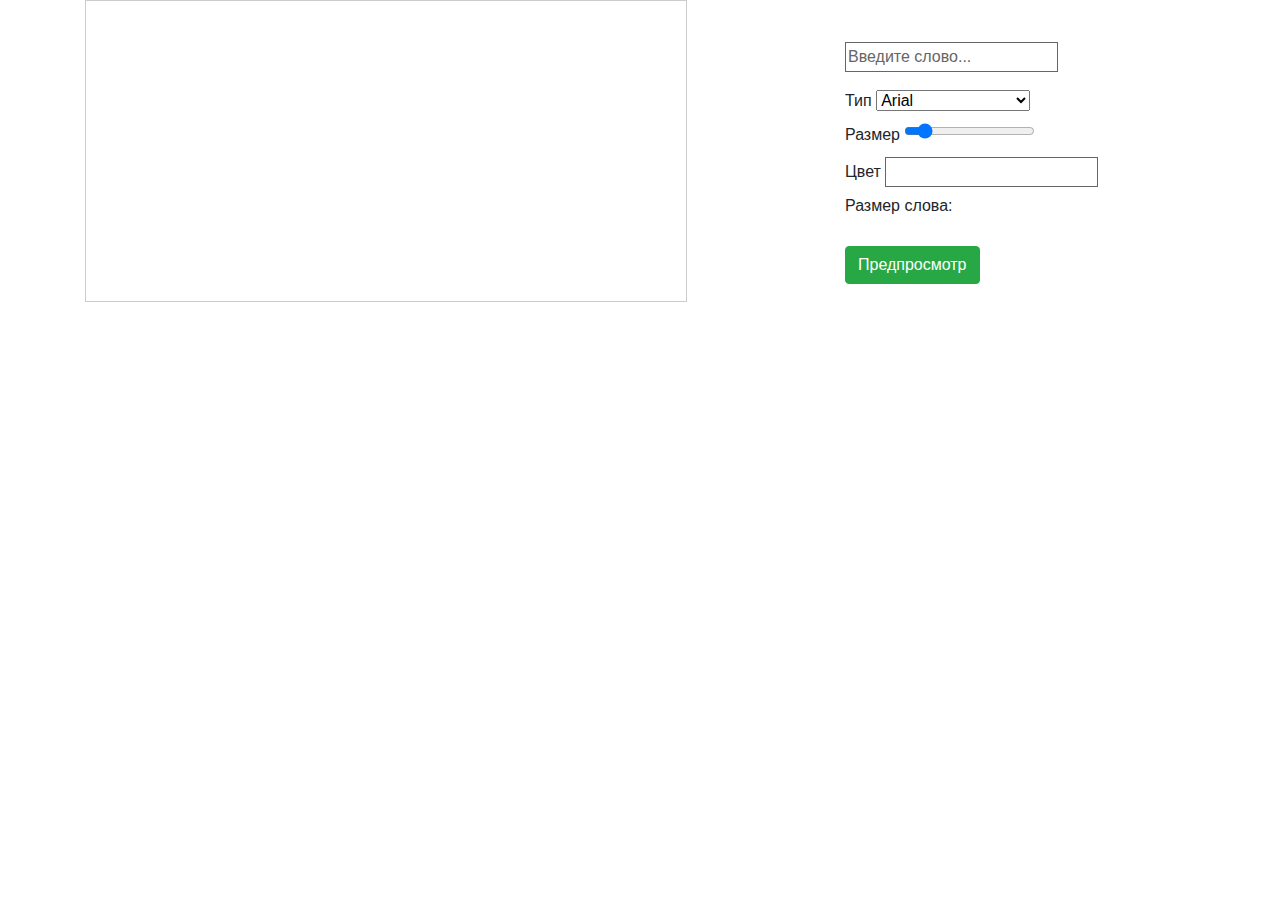
==== commit 3f49ad03: "Update index.html" ====
--- a/index.html
+++ b/index.html
@@ -24,6 +24,8 @@
 	<link rel="stylesheet" href="https://maxcdn.bootstrapcdn.com/bootstrap/4.1.0/css/bootstrap.min.css">
 	<link rel="stylesheet" href="spectrum.css">
 	<link rel="stylesheet" href="main.min.css">
+	
+
 
 </head>
 
@@ -39,25 +41,27 @@
 				
 				<div class="row align-items-center">
 
-					<div class="col-lg-8 col-md-12 col-sm-12">
+					<div class="col-lg-8 col-md-12 col-sm-12">    
 
-    
+						<div id="canvasSizer">
 
-		<div id="canvasSizer">
-	
-			<canvas width="600" height="300" id="canvas" ></canvas>
+							<canvas width="600" height="300" id="canvas" ></canvas>
 
-		</div>
+						</div>
 					</div>
 
 					<div class="col-lg-4 col-md-12 col-sm-12">
-						<p style="margin-top: 15px;">
-							<input class="input" data-text="Слово" value="" id="cardalltexthex1" placeholder="Введите слово..."></input>
-						</p>
-						<div class="row">
-							<div class="col-12" >
+
+						<div class="row align-items-center">
+							
+							<div class="col-lg-12 col-md-4 col-sm-12">
+
+								<p style="margin-top: 15px;">
+									<input class="input" data-text="Слово" value="" id="cardalltexthex1" placeholder="Введите слово..."></input>
+								</p>
+
 								<label for="font-control">Тип</label>
-								<select id="font-control" name="font-control" class="input666">
+								<select id="font-control" name="font-control">
 									<option value="nautilus pompilius" style="font-family: Nautilus Pompilius;">Nautilus Pompilius</option>
 									<option value="tsarevich-regular" style="font-family: Tsarevich-Regular;">Tsarevich-Regular</option>
 									<option value="celestina-script" style="font-family: Celestina-Script;">Celestina-Script</option>
@@ -67,18 +71,31 @@
 									<option value="helvetica" style="font-family: helvetica;">Helvetica</option>
 								</select></br>
 
+							</div>
+							
+							<div class="col-lg-12 col-md-4 col-sm-12">
+
 								<label for="font-control-size">Размер</label>
-								<input type="number" value="70" min="50" max="250" step="1" id="font-control-size" class="input666"></br>
+								<input type="range" value="70" min="50" max="250" step="2" id="font-control-size" class="input666"></br>
 
 								<label for="font-color">Цвет</label>
 								<input id="showPaletteOnly"></br>
-								<span>Размер слова: <br><span id="word_size"></span></span><br>
-								<span id="word_size2"></span><br>
-								<span id="word_size3"></span>
+
 							</div>
+							<div class="col-lg-12 col-md-4 col-sm-12">
+
+								<span>Размер слова:</span><br>
+								<span id="word_size3"></span><br>
+								<span id="word_size4"></span>
+
+							</div>
+
+							
 						</div>
-
-						<!-- Button trigger modal -->
+						
+						<div class="row">
+							<div class="col-md-12 col-sm-12">
+														<!-- Button trigger modal -->
 						<button type="button" class="btn btn-success" id="rasterize" onclick="pngandsvg()" data-toggle="modal" data-target=".bd-example-modal-lg">
 							Предпросмотр
 						</button>
@@ -97,38 +114,54 @@
 									<div class="modal-body" style="text-align: center;">
 										<img id="canvasRasterizer" style="border: solid 1px #ccc; width: 100%;"></img>
 										<div id="SVGRasterizer" style="display: none;"></div>
-										<img id="SVGRasterizer2"></img>
+										<div id="SVGRasterizer3"></div>
+										<input id="test111" value="" readonly hidden>
 									</div>
 									<div class="modal-footer">
-										<button id="dl" type="button" class="btn btn-primary">Сохранить SVG</button>
-										<a href="#" class="btn btn-primary" id="btn-download" download="my-file-name.jpg">Сохранить JPG</a>
-										<button type="button" class="btn btn-secondary" data-dismiss="modal">Закрыть</button>
+
+
+										<a id="myLink_33" href="#" class="btn btn-primary" download="my-file-name">Скачать SVG</a>
+
+										<a id="myLink_666" href="#" class="btn btn-primary" download="my-file-name">Скачать PNG</a>
+
+
 									</div>
 								</div>
+							</div>
+						</div>
 							</div>
 						</div>
 
 					</div>
 
+
+
 				</div>
 
 			</div>
-			
+
 		</div>
 
 	</div>
+
+</div>
+
+
+
+<script src="jquery-3.2.1.slim.min.js"></script>
+<script src="spectrum.js"></script>
+
 <script>
-	if(document.documentElement.screenWidth > 768) {
-    document.write('<script src=fabric.min.js>')
-  } else {
-  	document.write('<script src=fabric.min151.js>')
-  }
+	if(document.documentElement.clientWidth > 768) {
+		document.write('<script src=fabric.min.js>')
+	} else {
+		document.write('<script src=fabric.min151.js>')
+	}
 </script>
-	<script src="jquery-3.2.1.slim.min.js"></script>
-	<script src="spectrum.js"></script>
-	<script src="d3.v3.min.js"></script>
-	<script src="d3-save-svg.min.js"></script>
-	<script src="scripts.min.js"></script>
+
+<script src="d3.v3.min.js"></script>
+
+<script src="scripts.min.js"></script>
 
 </body>
 </html>
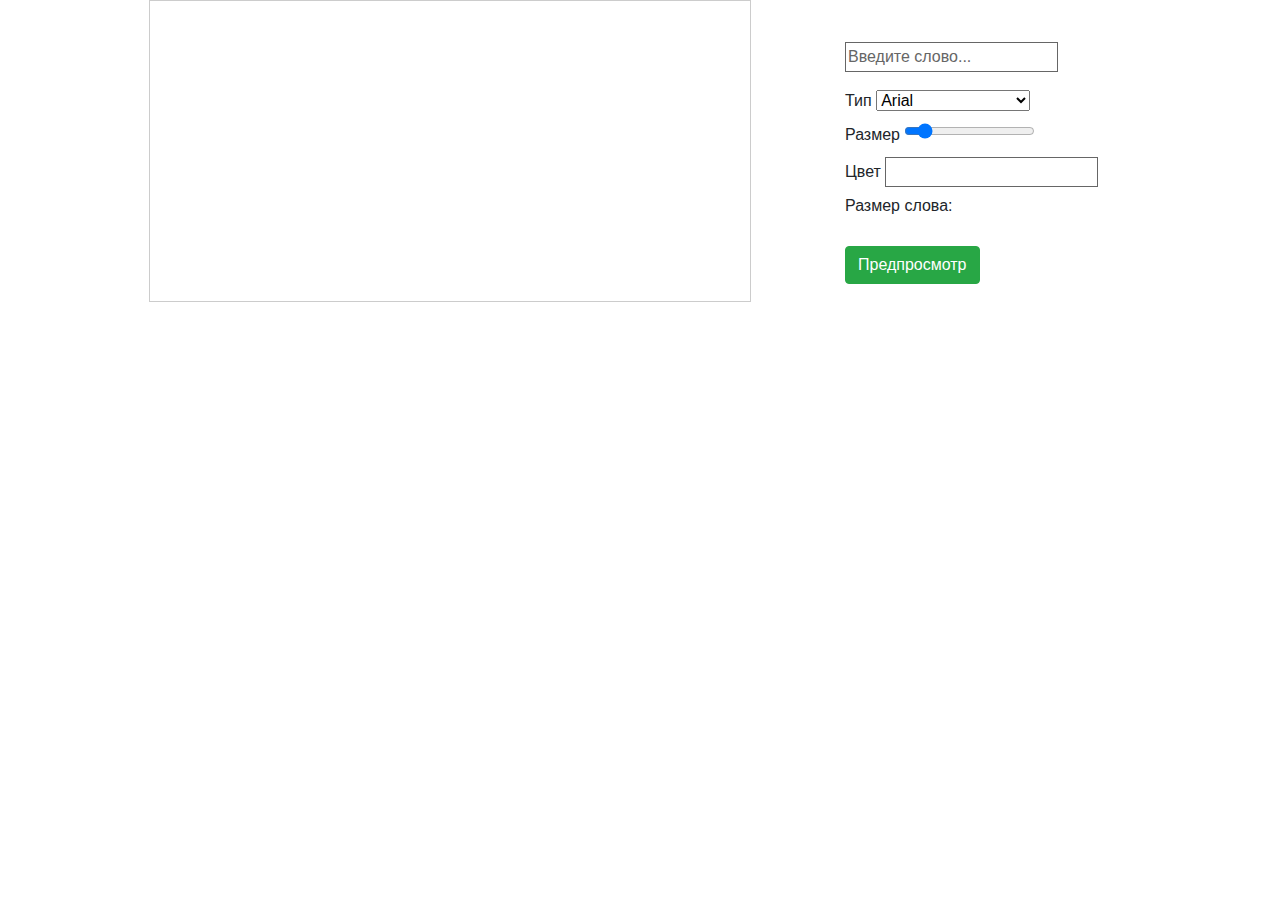
==== commit e29b251c: "Update index.html" ====
--- a/index.html
+++ b/index.html
@@ -41,7 +41,7 @@
 				
 				<div class="row align-items-center">
 
-					<div class="col-lg-8 col-md-12 col-sm-12">    
+					<div class="col-lg-8 col-md-12 col-sm-12" style="text-align: center;">    
 
 						<div id="canvasSizer">
 
@@ -114,8 +114,6 @@
 									<div class="modal-body" style="text-align: center;">
 										<img id="canvasRasterizer" style="border: solid 1px #ccc; width: 100%;"></img>
 										<div id="SVGRasterizer" style="display: none;"></div>
-										<div id="SVGRasterizer3"></div>
-										<input id="test111" value="" readonly hidden>
 									</div>
 									<div class="modal-footer">
 
@@ -160,7 +158,6 @@
 </script>
 
 <script src="d3.v3.min.js"></script>
-
 <script src="scripts.min.js"></script>
 
 </body>
